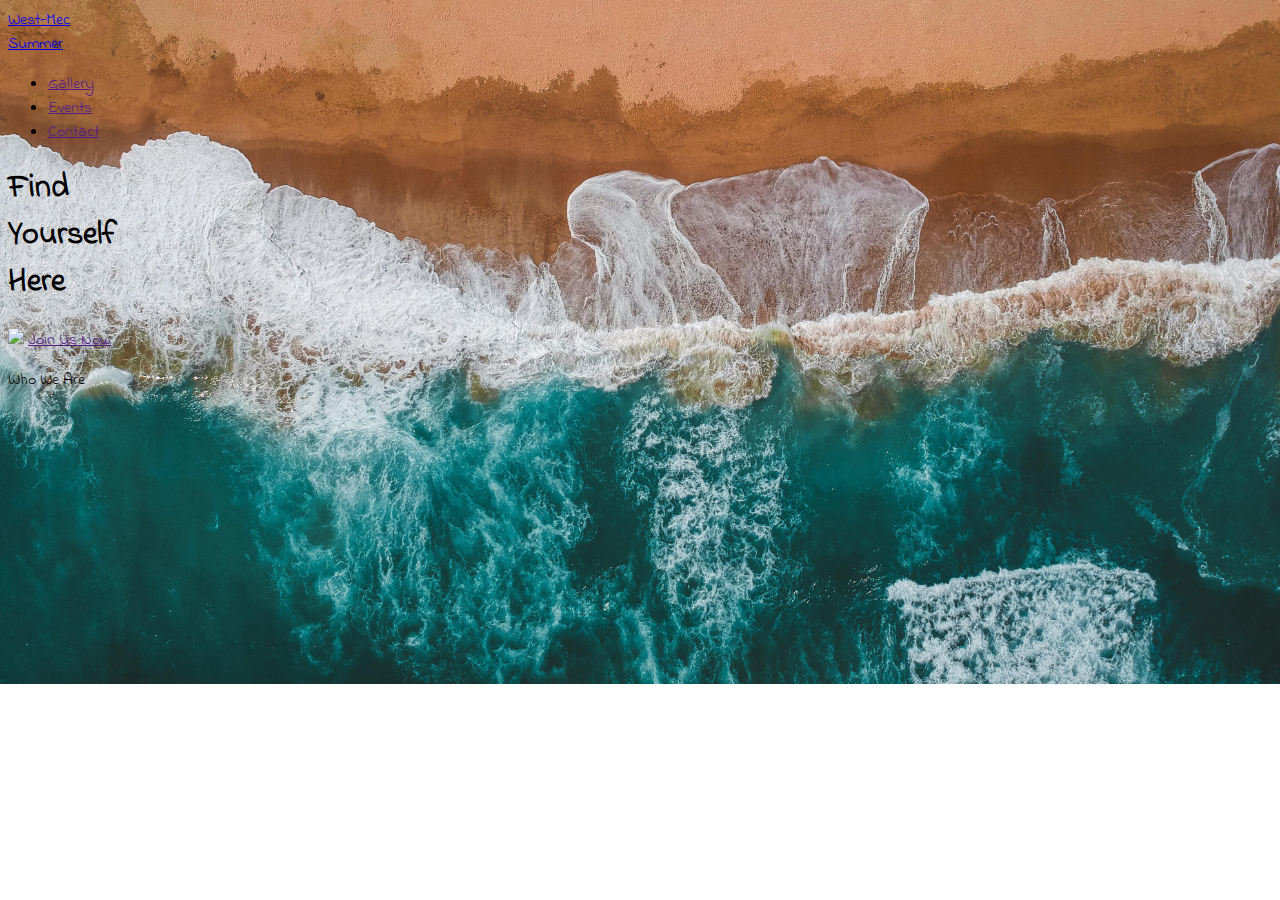
==== index.html @ 636fd688 "hey" ====
<!DOCTYPE html>
<html lang="en">
    <head>
        <meta charset="UTF-8">
        <meta name="viewport" content="width=device-width, initial-scale=1.0"><style>
          @import url('https://fonts.googleapis.com/css2?family=Indie+Flower&display=swap');
          </style>
        <link rel="stylesheet" href="/CSS/index.css">
        <script src="https://cdn.tailwindcss.com"></script>
      </head>
<body>
    <header class=" flex items-center px-4 justify-between w-full Indie">
        <a href="index.html" class="text-[1.5vw] text-white pl-[2vw] leading-[1.2] mt-2">
            West-Mec<br>
            <span class="pl-[2.5vw]">Summer</span>
        </a>
        
        <ul class="flex items-center justify-between text-[2.5vw] text-white">
            <li class="px-[2vw]"><a href="">Gallery</a></li>
            <li class="px-[2vw]"><a href="">Events</a></li>
            <li class="px-[1vw]"><a href="">Contact</a></li>
        </ul>
    </header>

    <article class="w-full h-screen Indie relative">
        <h1 class="text-white text-[5vw] font-thin leading-[1] py-[10vh] px-[11vw] z-[2] relative">Find<br>Yourself<br>Here</h1>
        <img src="/photos/20240701_112946.jpg" class="max-w-[60vw] w-[67vw] h-[70vh] absolute top-[10vh] left-1/2 transform -translate-x-1/2">
        <a href="" class="bg-[#E8C872] font-semibold text-[2vw] rounded-3xl px-[2vw] py-[2vh] left-[12vw] z-[2] relative">Join Us Now</a>
    </article>

    <div class="h-[15vh] bg-[#164b48] flex justify-center align-middle" >
        <p class="Indie text-[4vw] text-white justify-center mt-[2vh]">Who We Are</p>

    </div>
</body>
</html>
---- CSS/index.css ----
body {
  background-image: url("/photos/beach-5531919.jpg");
  background-size: cover;
  background-repeat: no-repeat;
  background-position: center;
}

.Indie {
  font-family: "Indie Flower", cursive;
  font-weight: 400;
  font-style: normal;
}/*# sourceMappingURL=index.css.map */
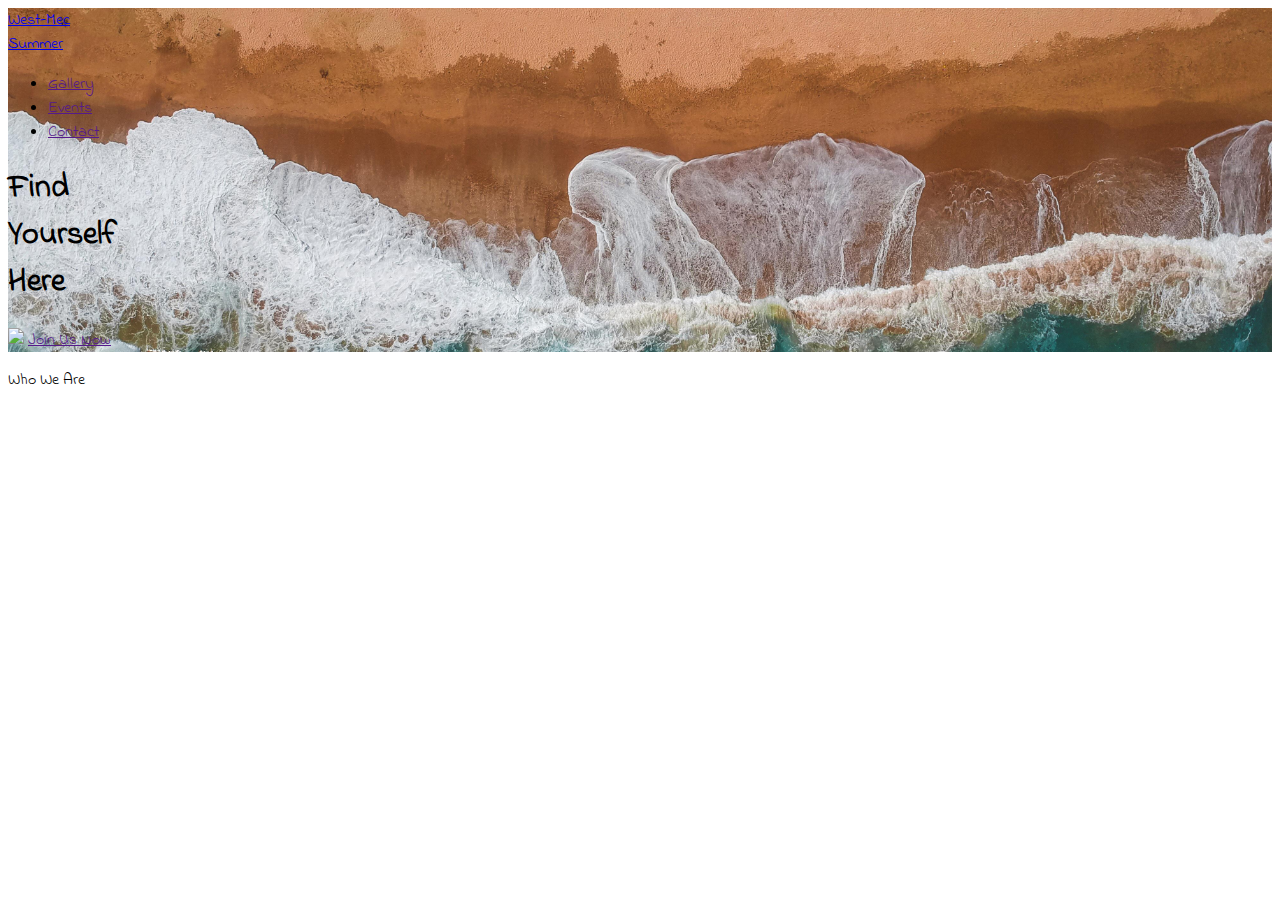
==== commit eafb76ac: "h" ====
--- a/index.html
+++ b/index.html
@@ -9,6 +9,7 @@
         <script src="https://cdn.tailwindcss.com"></script>
       </head>
 <body>
+    <div class="Background h-[100vh]">
     <header class=" flex items-center px-4 justify-between w-full Indie">
         <a href="index.html" class="text-[1.5vw] text-white pl-[2vw] leading-[1.2] mt-2">
             West-Mec<br>
@@ -27,10 +28,14 @@
         <img src="/photos/20240701_112946.jpg" class="max-w-[60vw] w-[67vw] h-[70vh] absolute top-[10vh] left-1/2 transform -translate-x-1/2">
         <a href="" class="bg-[#E8C872] font-semibold text-[2vw] rounded-3xl px-[2vw] py-[2vh] left-[12vw] z-[2] relative">Join Us Now</a>
     </article>
+    </div>
 
     <div class="h-[15vh] bg-[#164b48] flex justify-center align-middle" >
         <p class="Indie text-[4vw] text-white justify-center mt-[2vh]">Who We Are</p>
+    </div>
 
+    <div class="h-[85vh] w-full" style="background-image: url(/photos/sea-3939219.jpg); background-repeat: no-repeat; background-size: cover;">
     </div>
+    
 </body>
 </html>--- a/CSS/index.css
+++ b/CSS/index.css
@@ -1,12 +1,12 @@
-body {
+.Indie {
+  font-family: "Indie Flower", cursive;
+  font-weight: 400;
+  font-style: normal;
+}
+
+.Background {
   background-image: url("/photos/beach-5531919.jpg");
   background-size: cover;
   background-repeat: no-repeat;
   background-position: center;
-}
-
-.Indie {
-  font-family: "Indie Flower", cursive;
-  font-weight: 400;
-  font-style: normal;
 }/*# sourceMappingURL=index.css.map */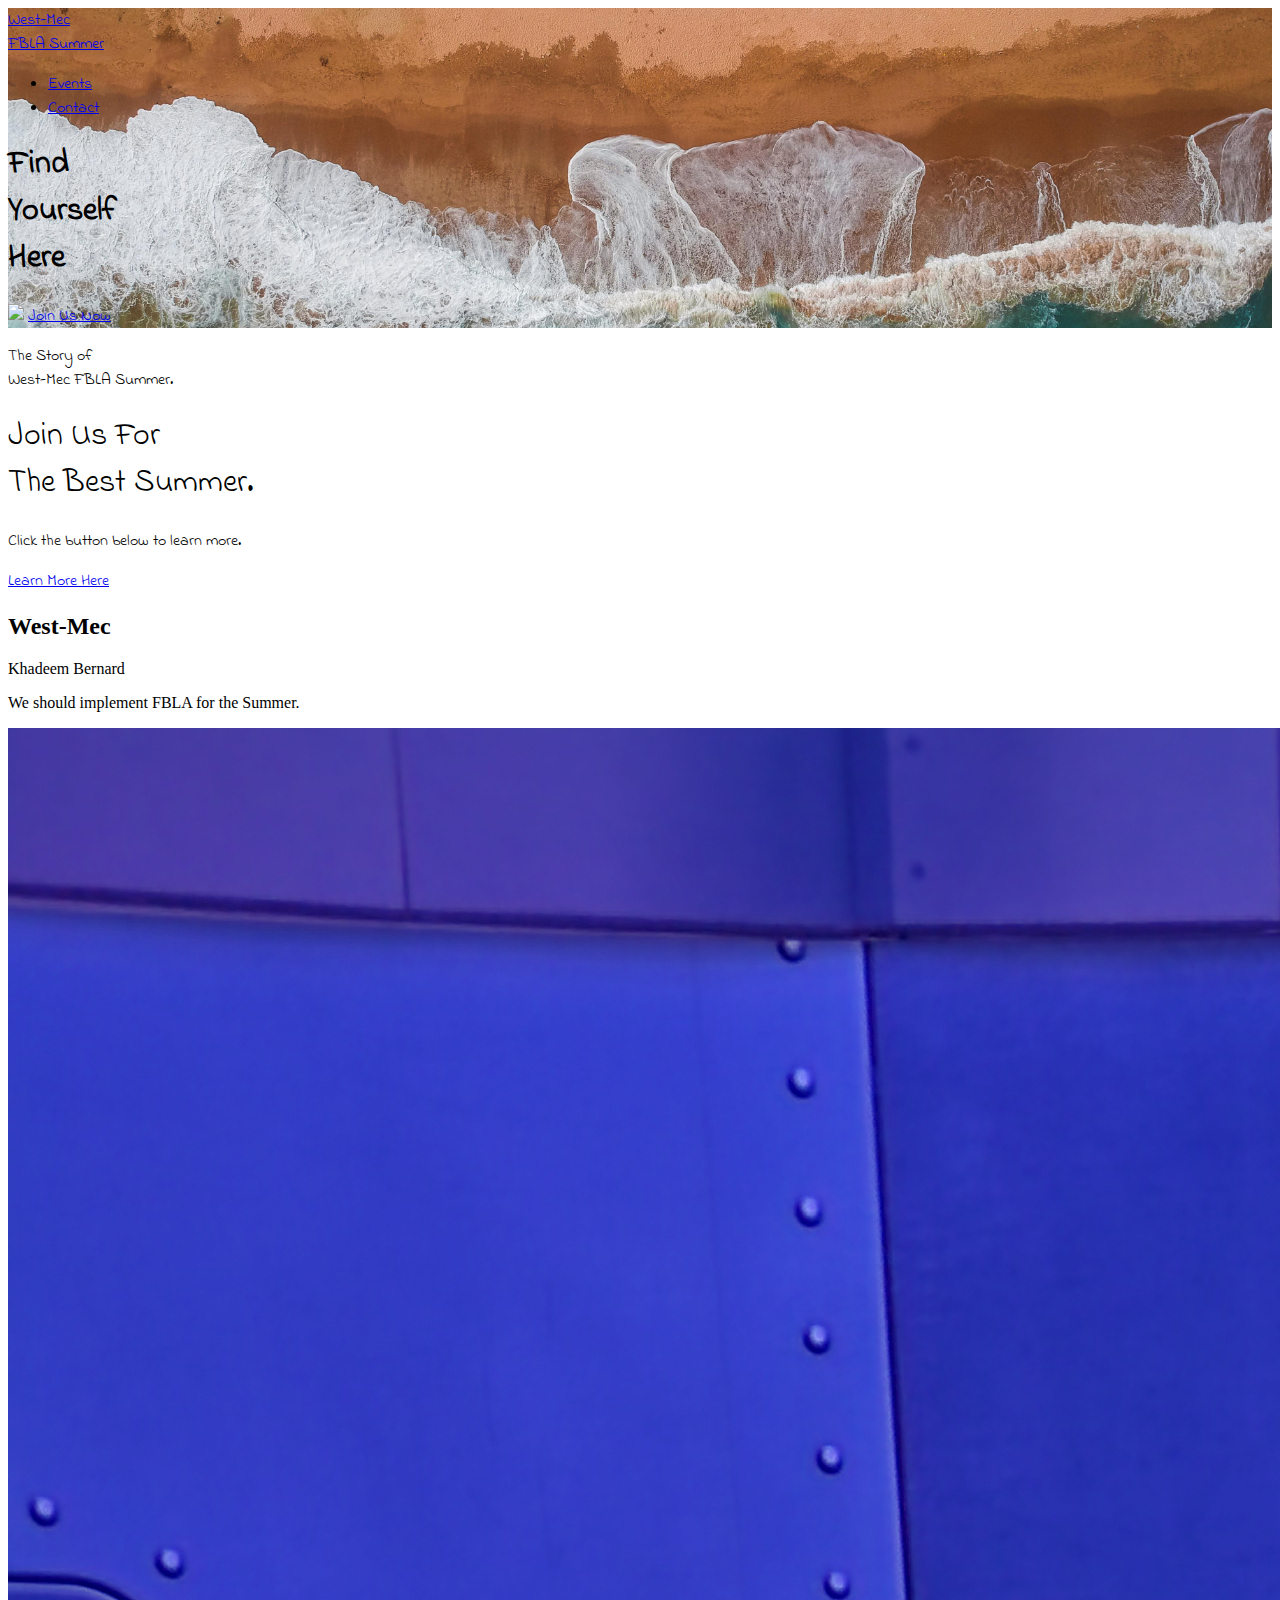
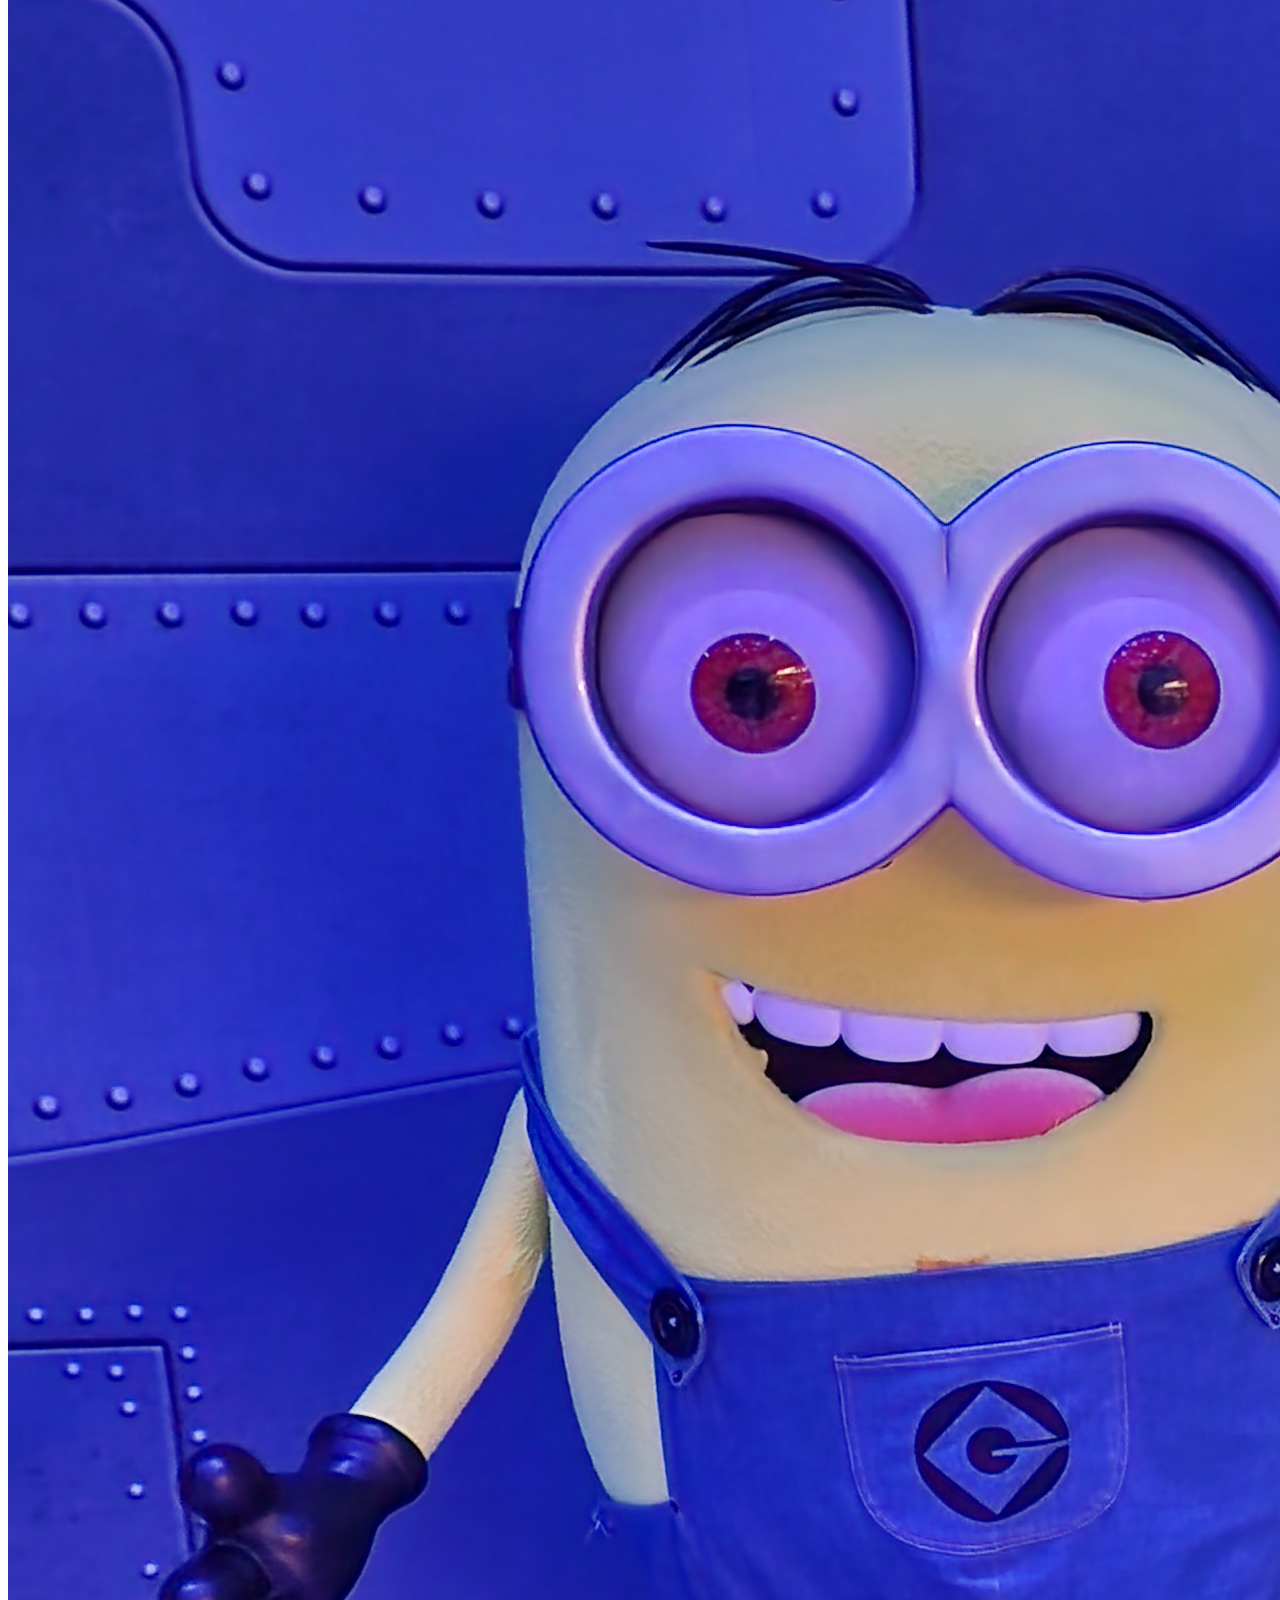
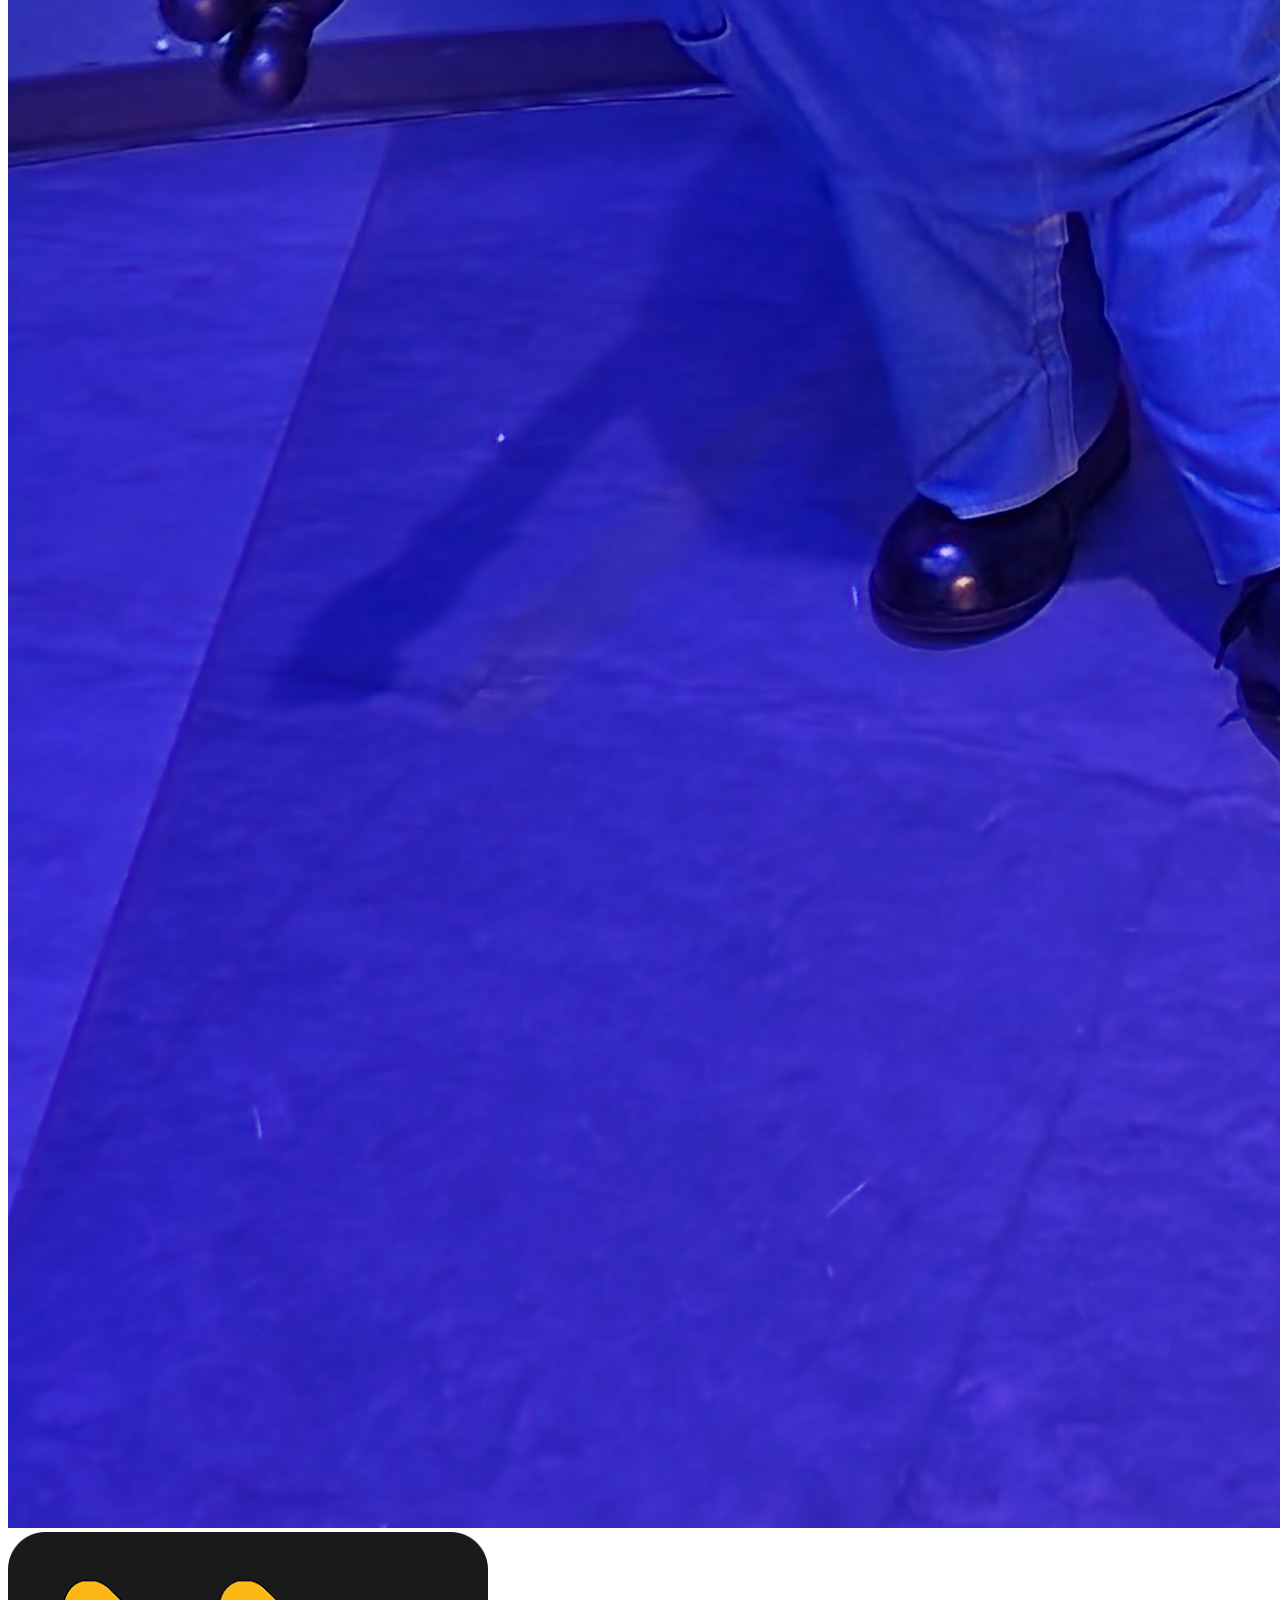
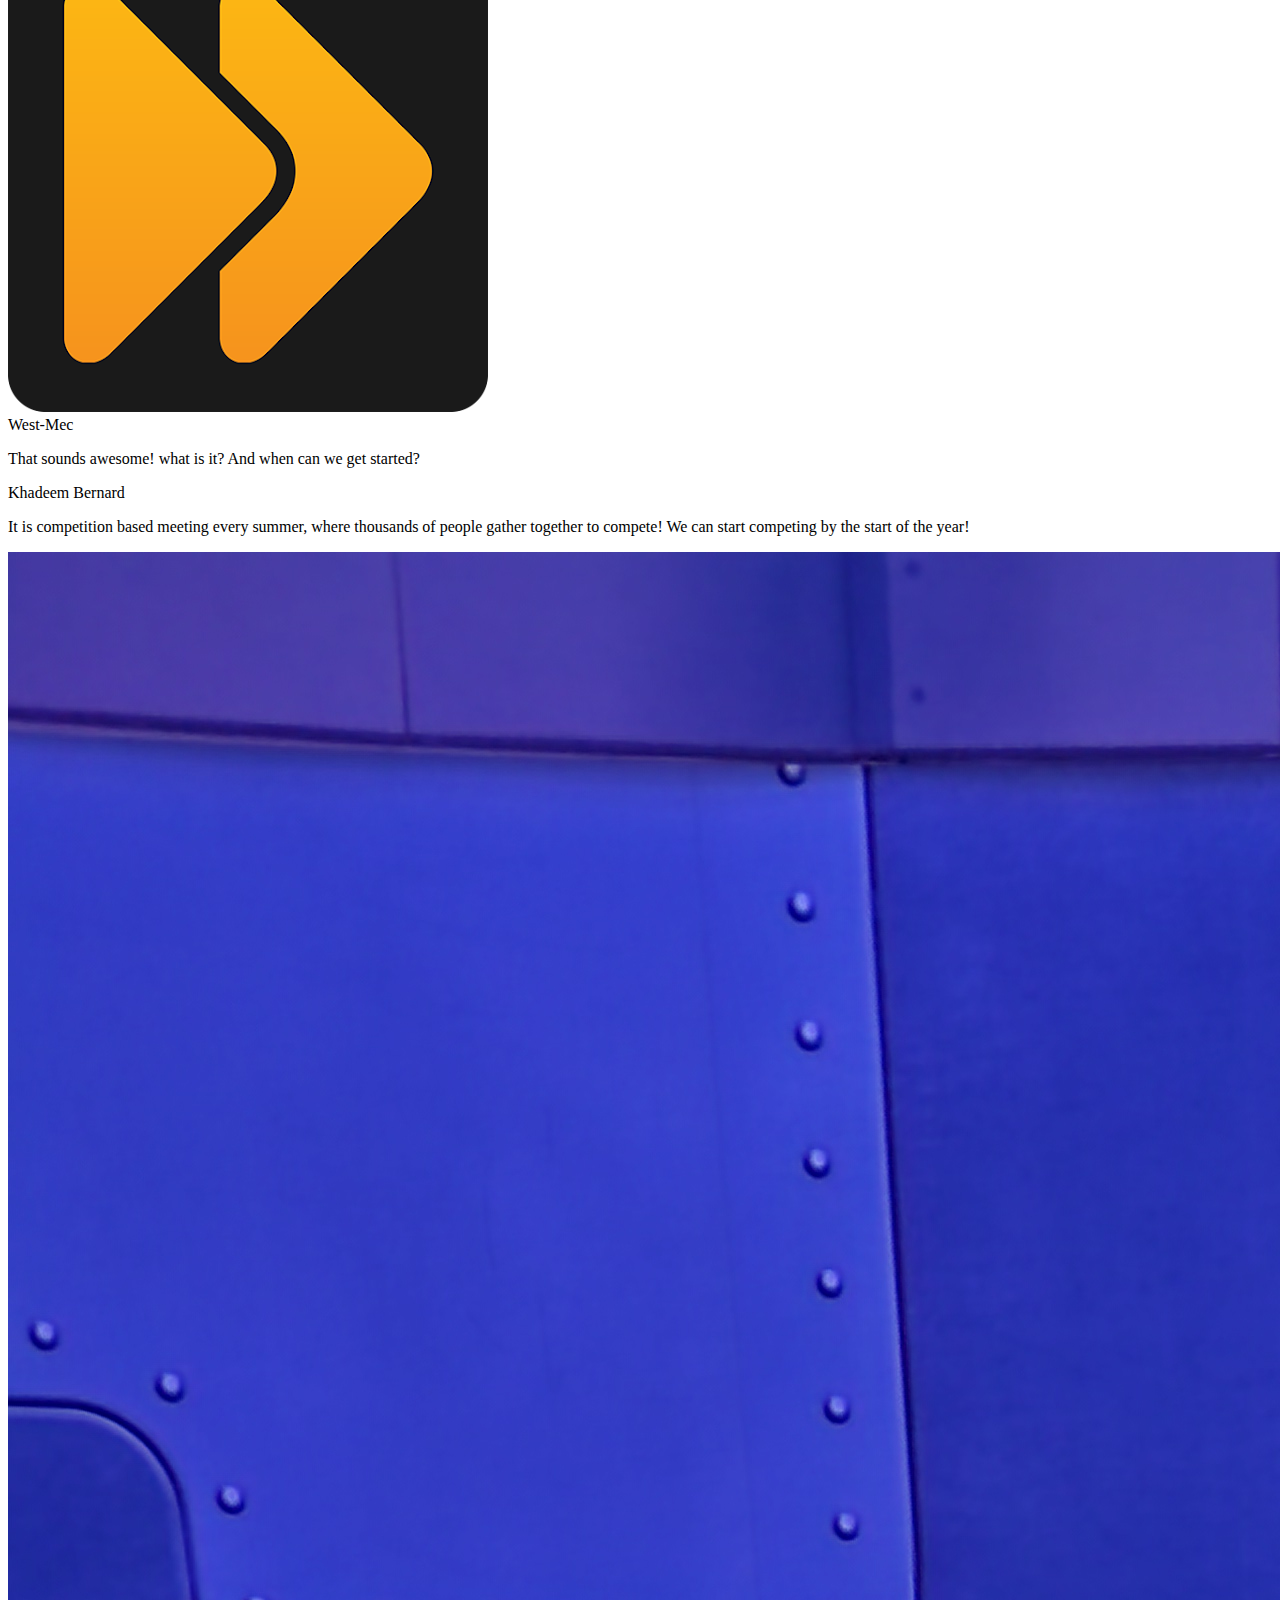
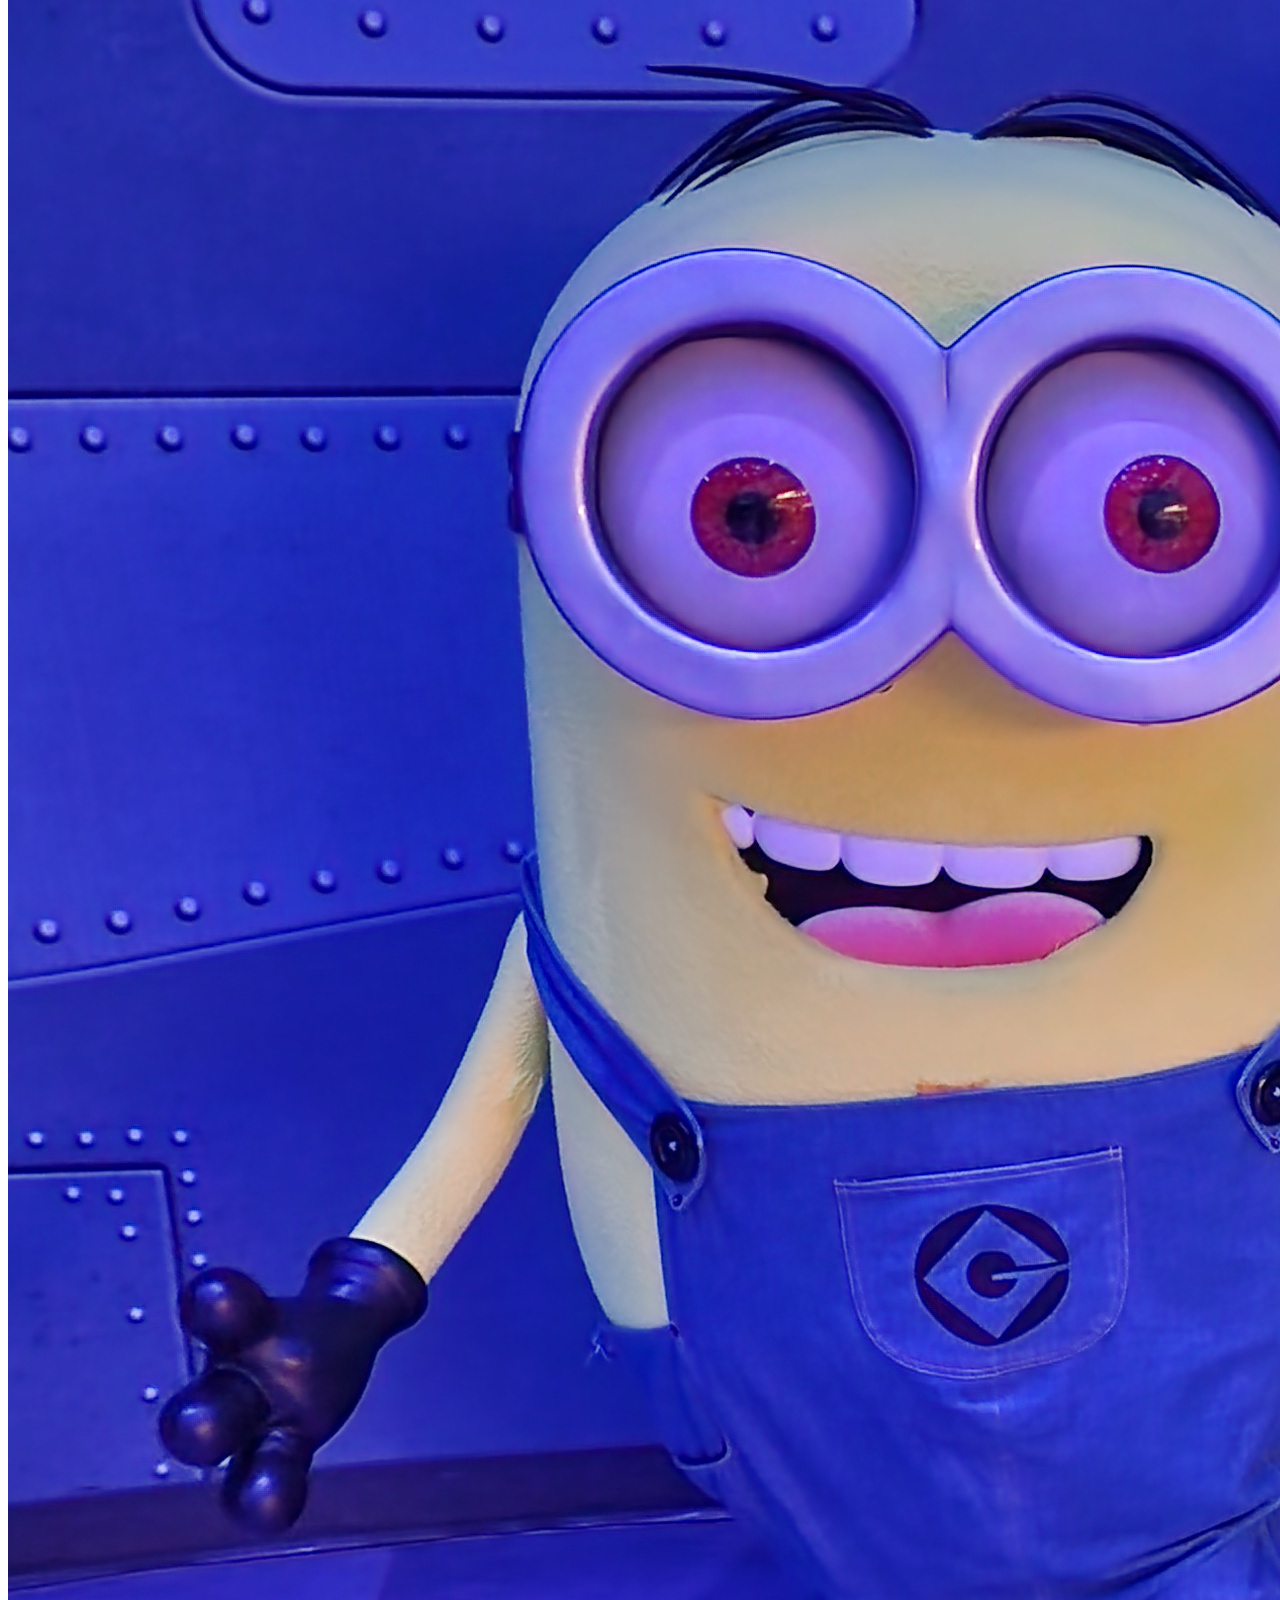
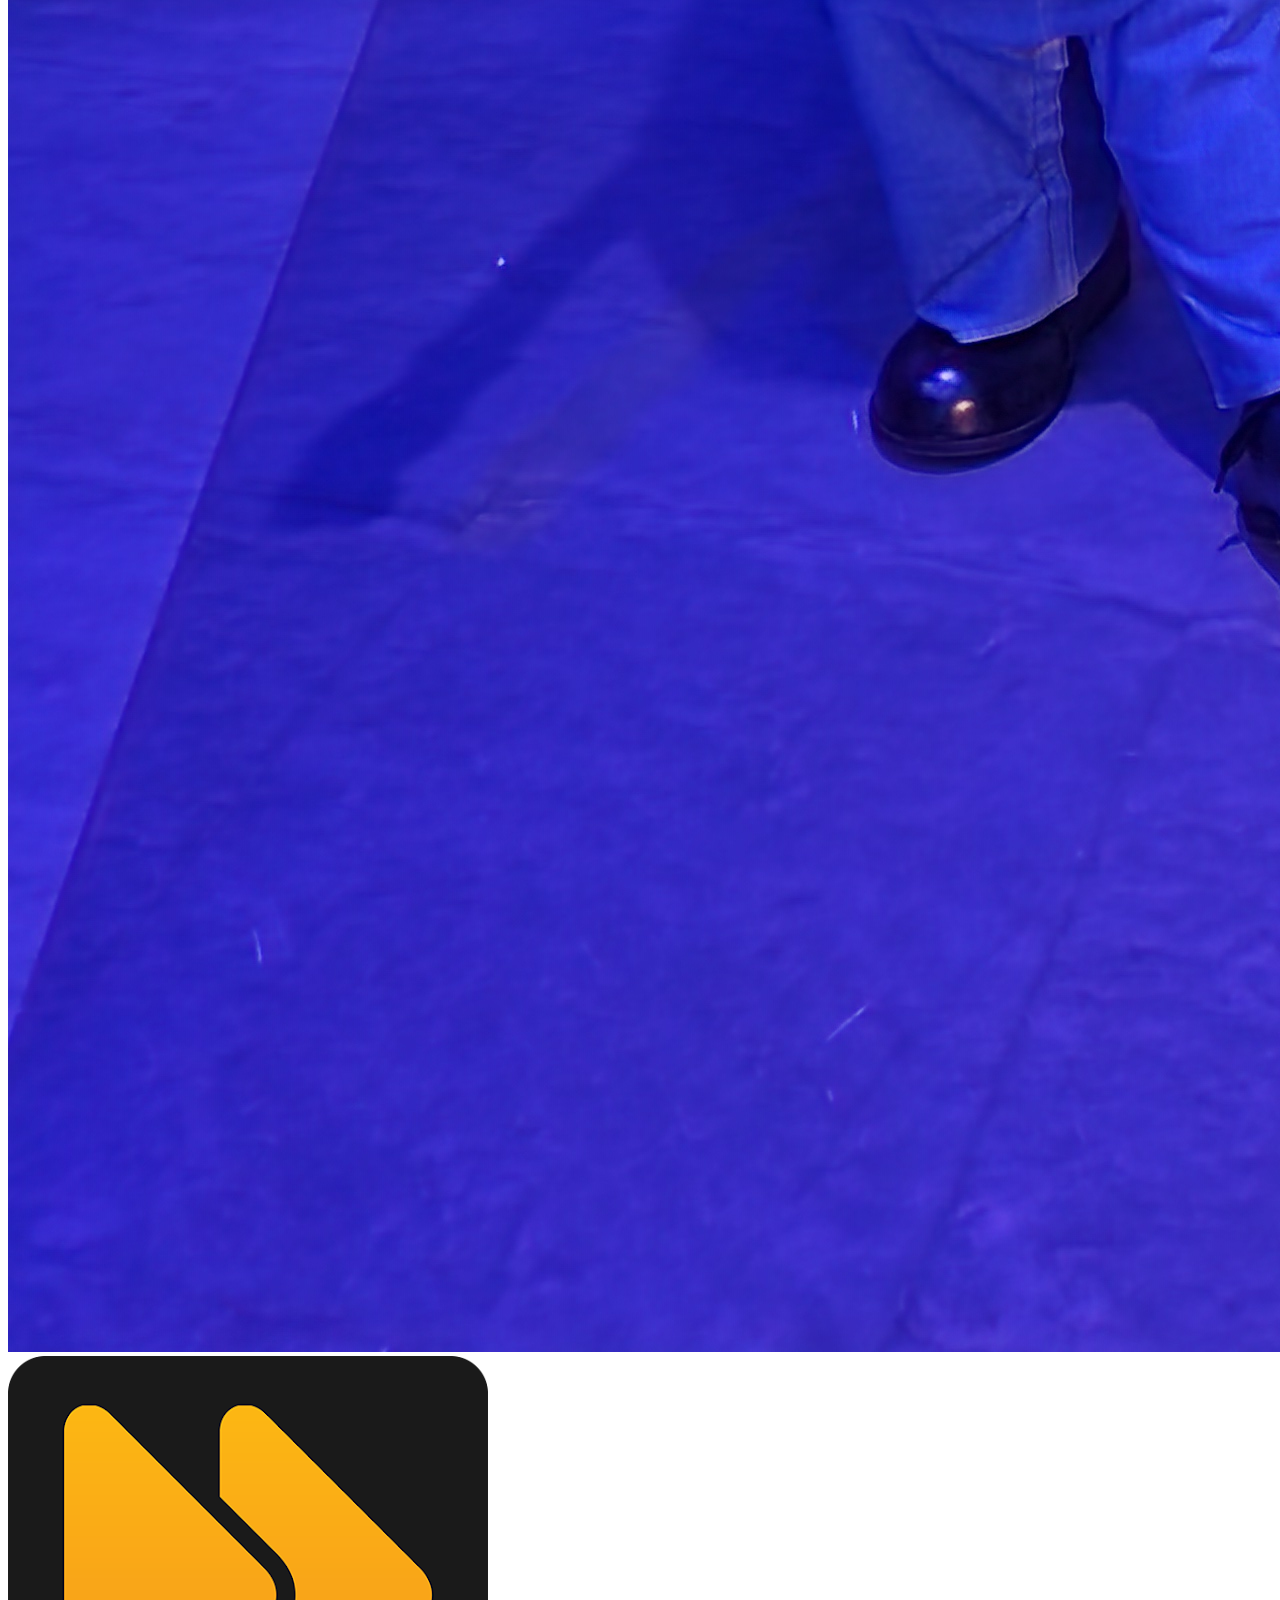
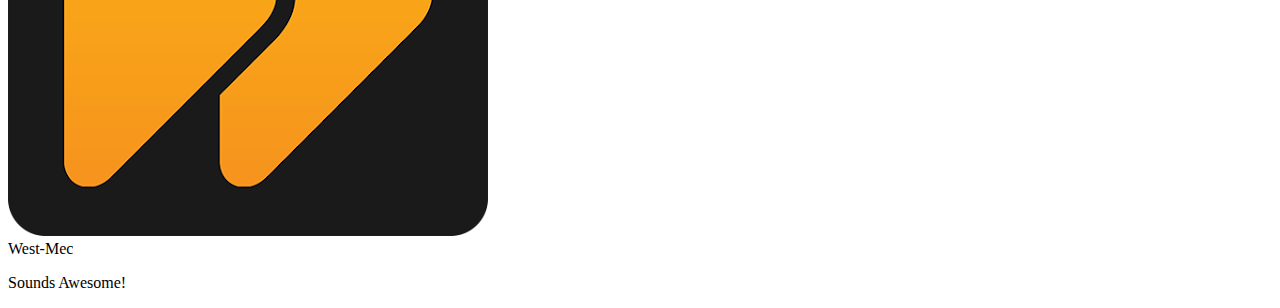
==== commit b9332653: "g" ====
--- a/index.html
+++ b/index.html
@@ -2,7 +2,8 @@
 <html lang="en">
     <head>
         <meta charset="UTF-8">
-        <meta name="viewport" content="width=device-width, initial-scale=1.0"><style>
+        <meta name="viewport" content="width=device-width, initial-scale=1.0">
+        <style>
           @import url('https://fonts.googleapis.com/css2?family=Indie+Flower&display=swap');
           </style>
         <link rel="stylesheet" href="/CSS/index.css">
@@ -13,29 +14,119 @@
     <header class=" flex items-center px-4 justify-between w-full Indie">
         <a href="index.html" class="text-[1.5vw] text-white pl-[2vw] leading-[1.2] mt-2">
             West-Mec<br>
-            <span class="pl-[2.5vw]">Summer</span>
+            <span class="pl-[2.5vw]">FBLA Summer</span>
         </a>
         
         <ul class="flex items-center justify-between text-[2.5vw] text-white">
-            <li class="px-[2vw]"><a href="">Gallery</a></li>
-            <li class="px-[2vw]"><a href="">Events</a></li>
-            <li class="px-[1vw]"><a href="">Contact</a></li>
+            <li class="px-[2vw]"><a href="Events.html">Events</a></li>
+            <li class="px-[1vw]"><a href="Contact.html">Contact</a></li>
         </ul>
     </header>
 
     <article class="w-full h-screen Indie relative">
-        <h1 class="text-white text-[5vw] font-thin leading-[1] py-[10vh] px-[11vw] z-[2] relative">Find<br>Yourself<br>Here</h1>
+        <h1 class="text-white text-[5vw] font-thin leading-[1] py-[10vh] px-[11vw] z-[2] relative">Find<br>Yourself<br><span class="text-[black]">Here</span></h1>
         <img src="/photos/20240701_112946.jpg" class="max-w-[60vw] w-[67vw] h-[70vh] absolute top-[10vh] left-1/2 transform -translate-x-1/2">
-        <a href="" class="bg-[#E8C872] font-semibold text-[2vw] rounded-3xl px-[2vw] py-[2vh] left-[12vw] z-[2] relative">Join Us Now</a>
+        <a href="Contact.html" class="bg-[#E8C872] font-semibold text-[2vw] rounded-3xl px-[2vw] py-[2vh] left-[12vw] z-[2] relative">Join Us Now</a>
     </article>
     </div>
 
-    <div class="h-[15vh] bg-[#164b48] flex justify-center align-middle" >
-        <p class="Indie text-[4vw] text-white justify-center mt-[2vh]">Who We Are</p>
+    <div class="h-[25vh] bg-[#164b48] flex justify-center align-middle" >
+        <p class="Indie text-[4vw] text-white justify-center mt-[2vh]"><span class="mx-[3vw]">The Story of</span><br><span class="text-[#E8C872]">West-Mec</span> FBLA Summer.</p>
     </div>
 
-    <div class="h-[85vh] w-full" style="background-image: url(/photos/sea-3939219.jpg); background-repeat: no-repeat; background-size: cover;">
+
+    <div class="h-[75vh] bg-[#164b48] flex justify-center items-center">
+        <div class="flex w-full max-w-full px-4 justify-center">
+            <div class="h-[65vh] w-[40vw] m-2 rounded-lg text-center flex flex-col justify-center items-center">
+                <h1 class="text-black text-[8vh] font-thin leading-[1] z-[2] relative text-white Indie">Join Us For <br> The <span class="text-[#E8C872]">Best</span> Summer.</h1>
+                <p class="mt-4 mb-auto text-[4vh] Indie text-white">Click the button below to learn more.</p>
+                <a href="Events.html" class="Indie bg-[#E8C872] font-semibold text-[2vw] rounded-3xl px-[2vw] py-[2vh] z-[2] mb-[28vh]">Learn More Here</a>
+            </div>
+            
+
+
+
+
+
+
+
+
+
+
+
+
+
+
+
+
+
+
+
+<!-- Right Side -->
+            <div class="bg-white h-[65vh] w-[40vw] m-2 shadow-lg rounded-lg text-center">
+                <h2 class="text-[3vh] font-semibold mt-[2vh]">West-Mec</h2>
+                
+
+
+
+
+                <div class="flex items-start justify-end mx-[2vw]">
+                    <div class="flex flex-col h-[10vh] w-[25vw] leading-1.5 p-2 bg-blue-500 text-white rounded rounded-tr-lg rounded-bl-lg dark:bg-blue-600 dark:text-gray-200 mt-[2vh]">
+                       <div class="flex items-center">
+                          <span class="text-[2vh] font-semibold mx-[.5vw]">Khadeem Bernard</span>
+                       </div>
+                       <p class="text-[2vh] font-normal py-1">We should implement FBLA for the Summer.</p>
+                    </div>
+                    <div>
+                        <img class="w-[7vh] h-[7vh] rounded-full mx-[1vw]" src="/photos/20240701_213203.jpg">
+                    </div>
+                </div>
+                 
+
+
+                <div class="flex items-start gap-2.5">
+                    <img class="w-[7vh] h-[7vh] rounded-full mx-[1vw]" src="/photos/unnamed.webp">
+                    <div class="flex flex-col h-[13vh] w-[25vw] leading-1.5 p-2 text-white rounded rounded-tl-lg rounded-br-lg bg-gray-700 dark:text-gray-200 mt-[2vh]">
+                        <div class="flex items-center space-x-2 rtl:space-x-reverse">
+                          <span class="text-[2vh] font-semibold text-white dark:text-white">West-Mec</span>
+                       </div>
+                       <p class="text-[2vh] font-normal py-2.5 text-white dark:text-white">That sounds awesome! what is it? And when can we get started?</p>
+                    </div>
+
+
+                 </div>
+                 
+
+                <div class="flex items-start justify-end mx-2">
+                    <!-- Message Container -->
+                    <div class="flex flex-col h-[15vh] w-[25vw] leading-1.5 p-2 bg-blue-500 text-white rounded rounded-tr-lg rounded-bl-lg dark:bg-blue-600 dark:text-gray-200 mt-[2vh]">
+                       <div class="flex items-center">
+                          <span class="text-[2vh] font-semibold mx-1">Khadeem Bernard</span>
+                       </div>
+                       <p class="text-[2vh] font-normal py-1">It is competition based meeting every summer, where thousands of people gather together to compete! We can start competing by the start of the year! </p>
+                    </div>
+                    <div>
+                        <img class="w-[7vh] h-[7vh] rounded-full mx-[1vw]" src="/photos/20240701_213203.jpg">
+                    </div>
+                </div>
+
+                
+                <div class="flex items-start gap-2.5">
+                    <img class="w-[7vh] h-[7vh] rounded-full mx-[1vw]" src="/photos/unnamed.webp">
+                    <div class="flex flex-col h-[10vh] w-[25vw] leading-1.5 p-2 text-white rounded rounded-tl-lg rounded-br-lg bg-gray-700 dark:text-gray-200 mt-[2vh]">
+                        <div class="flex items-center space-x-2 rtl:space-x-reverse">
+                          <span class="text-[2vh] font-semibold text-white dark:text-white">West-Mec</span>
+                       </div>
+                       <p class="text-[2vh] font-normal py-[1vh] text-white dark:text-white">Sounds Awesome!</p>
+                    </div>
+
+
+                </div>
+            </div>
+        </div>
     </div>
+    
+
     
 </body>
 </html>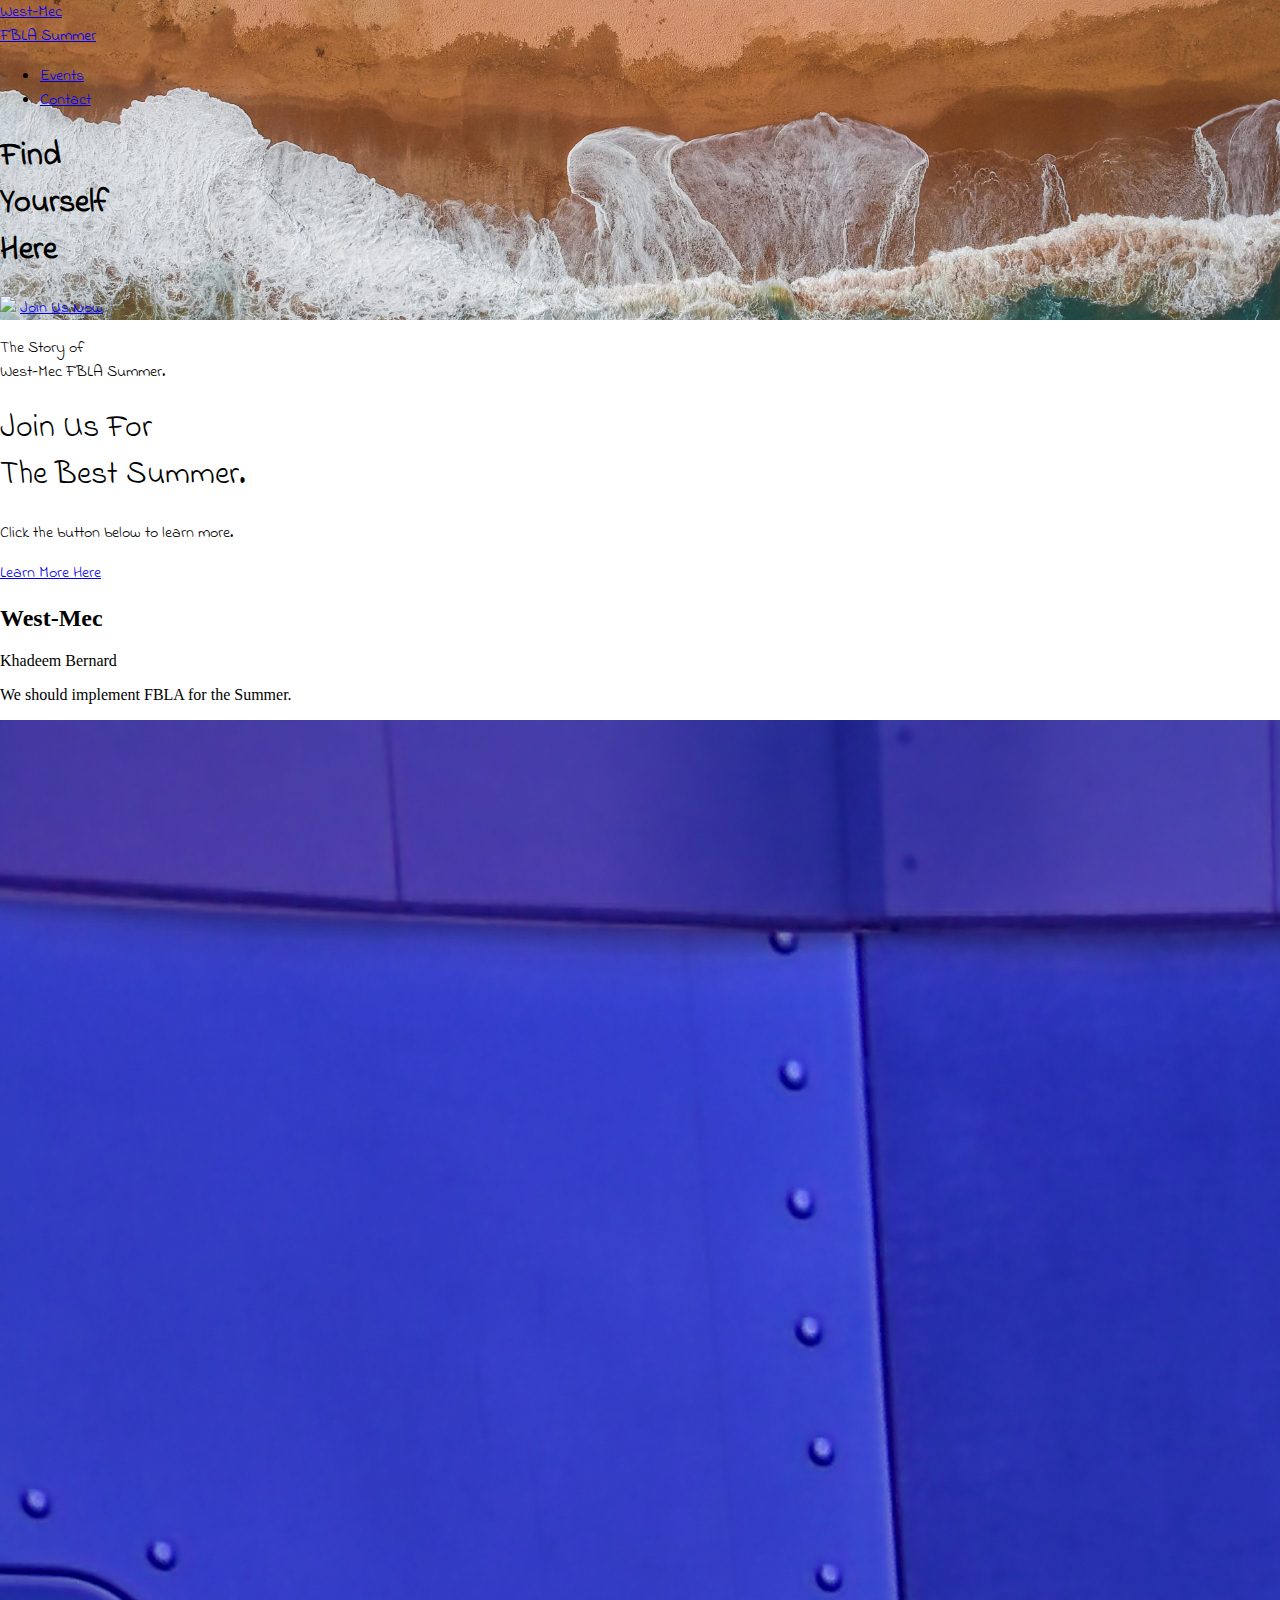
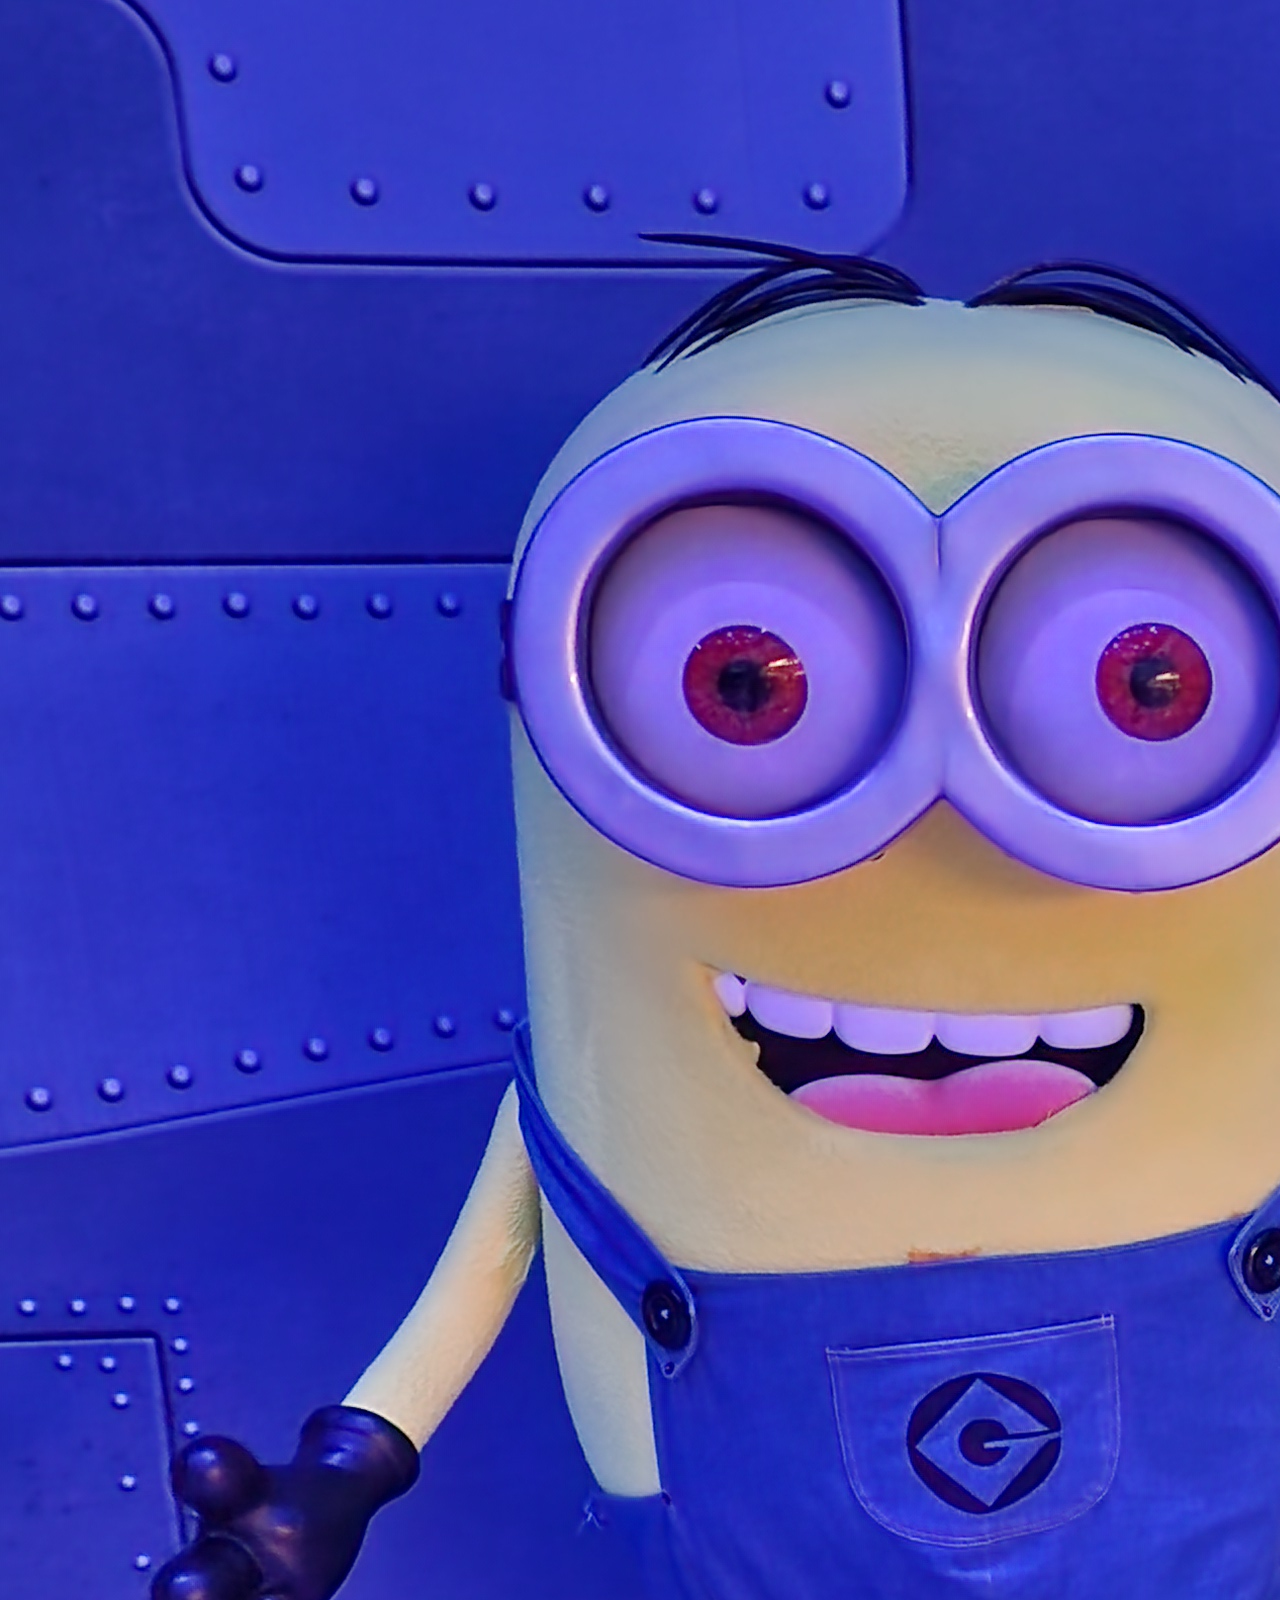
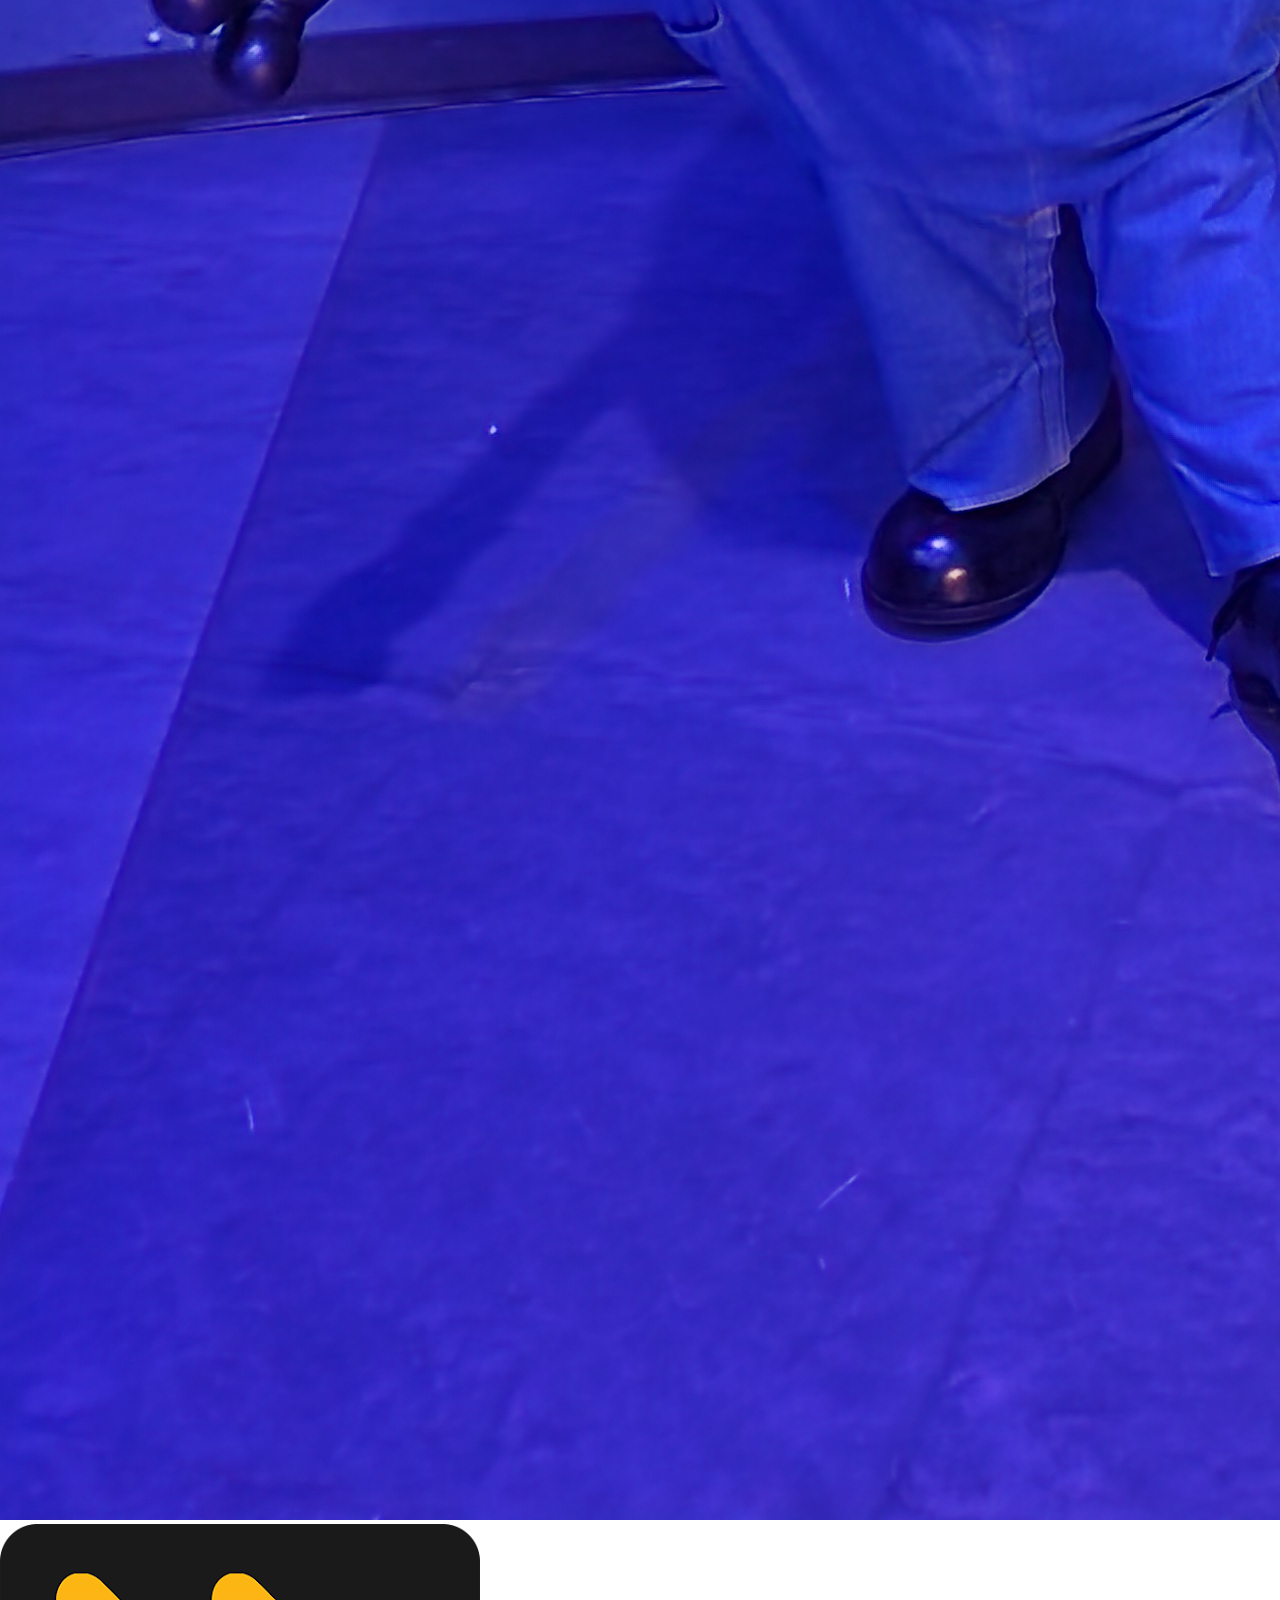
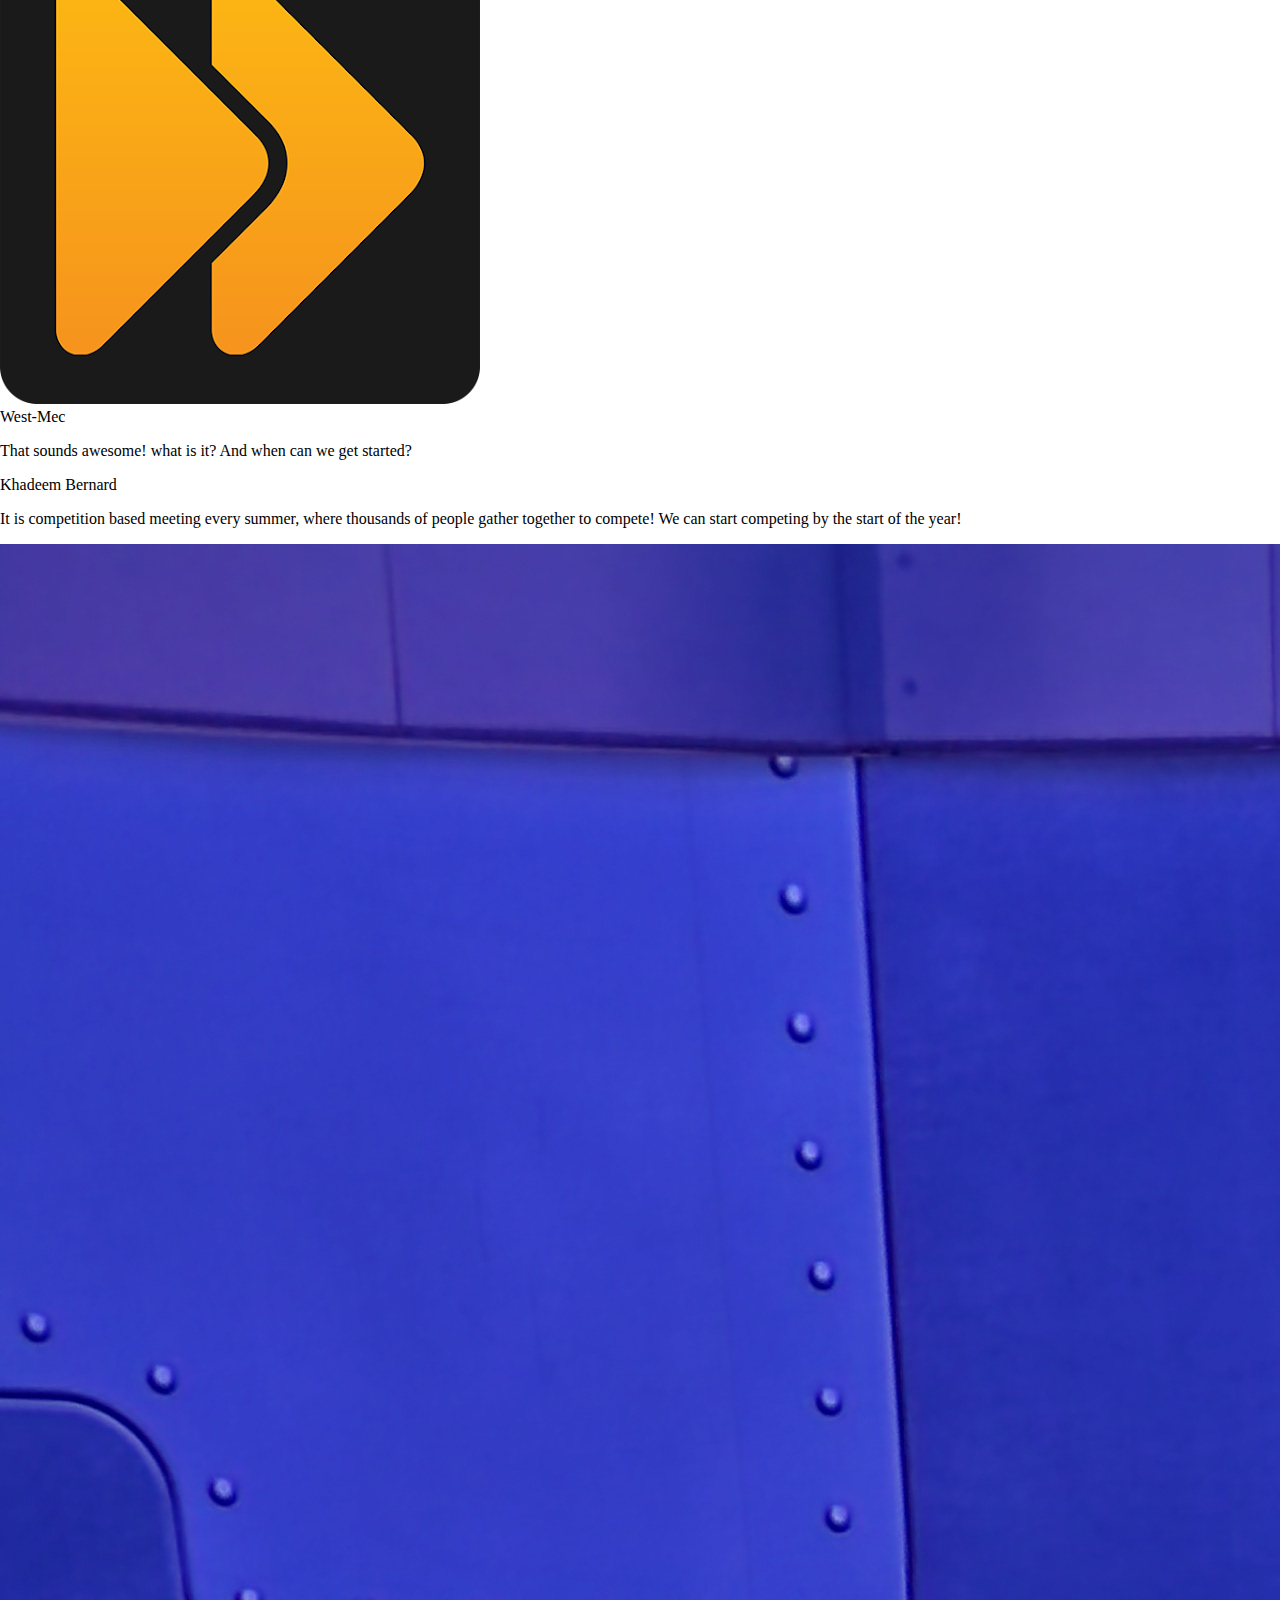
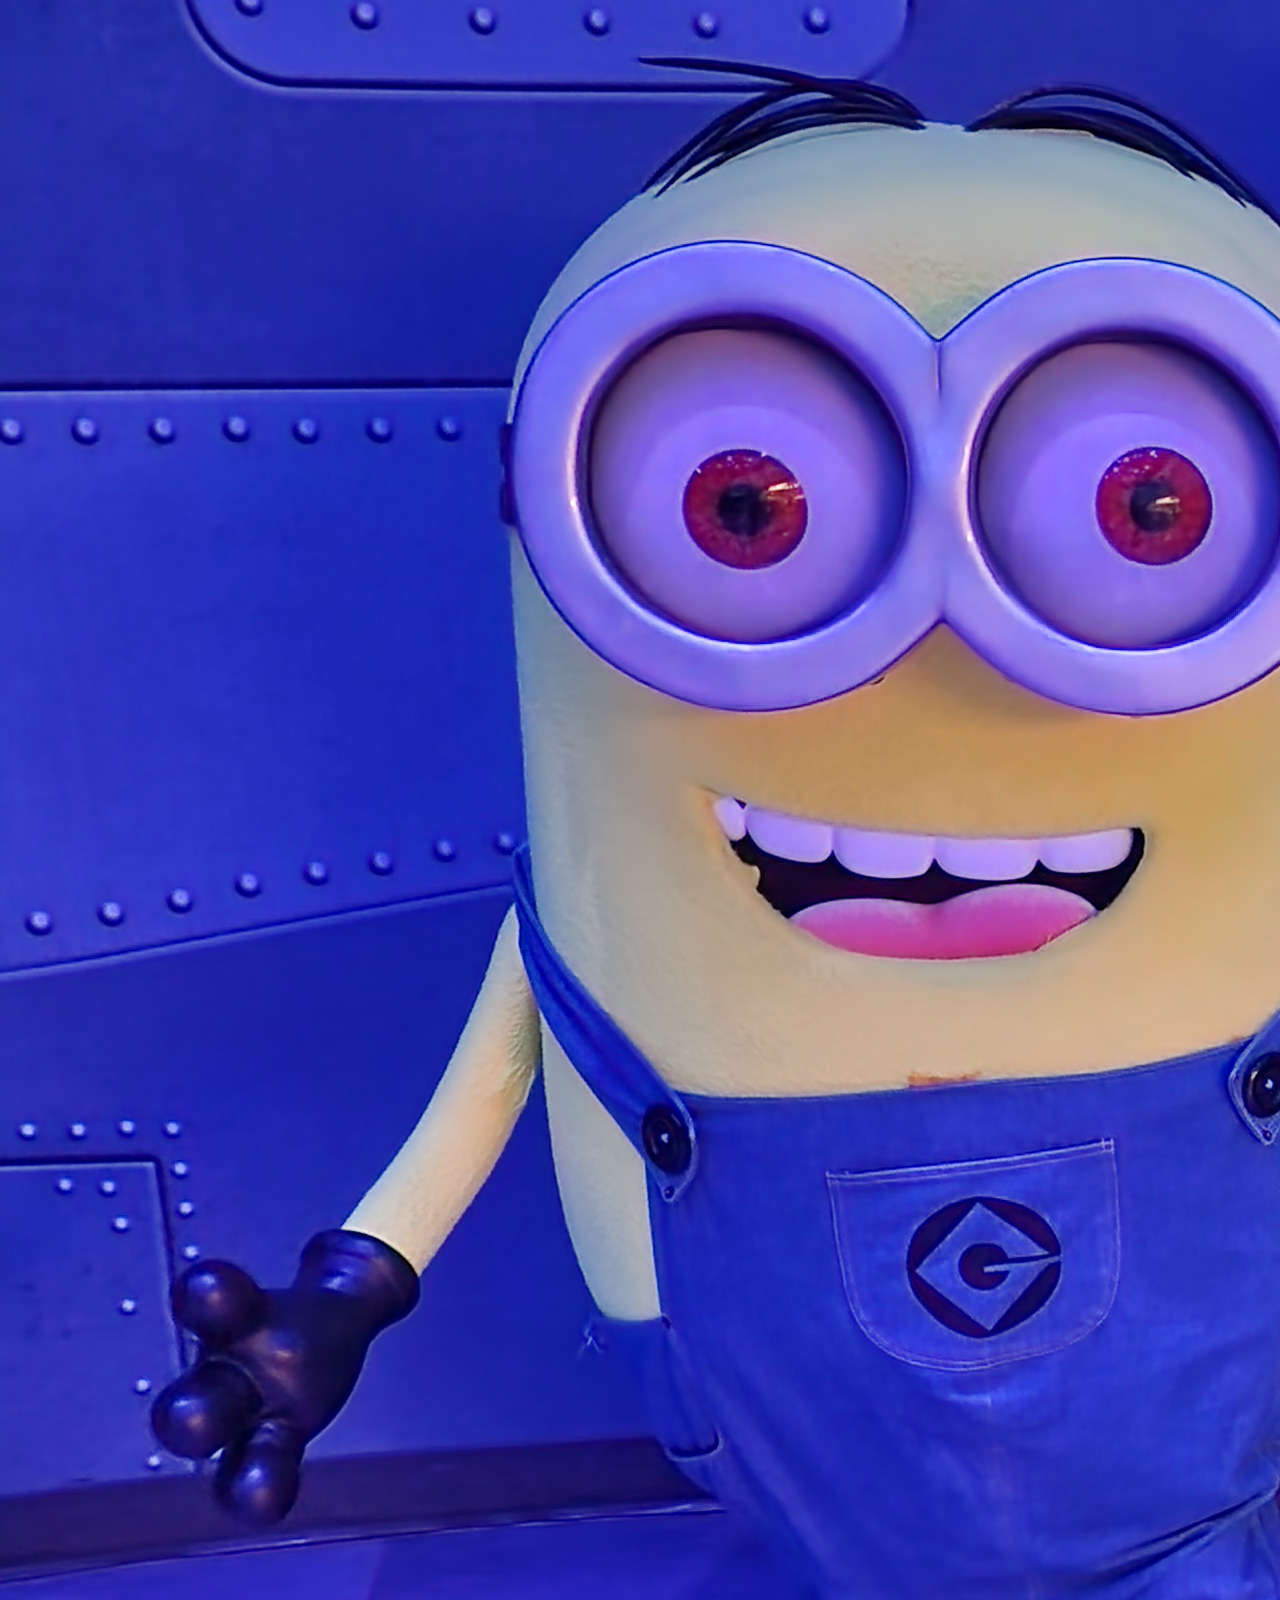
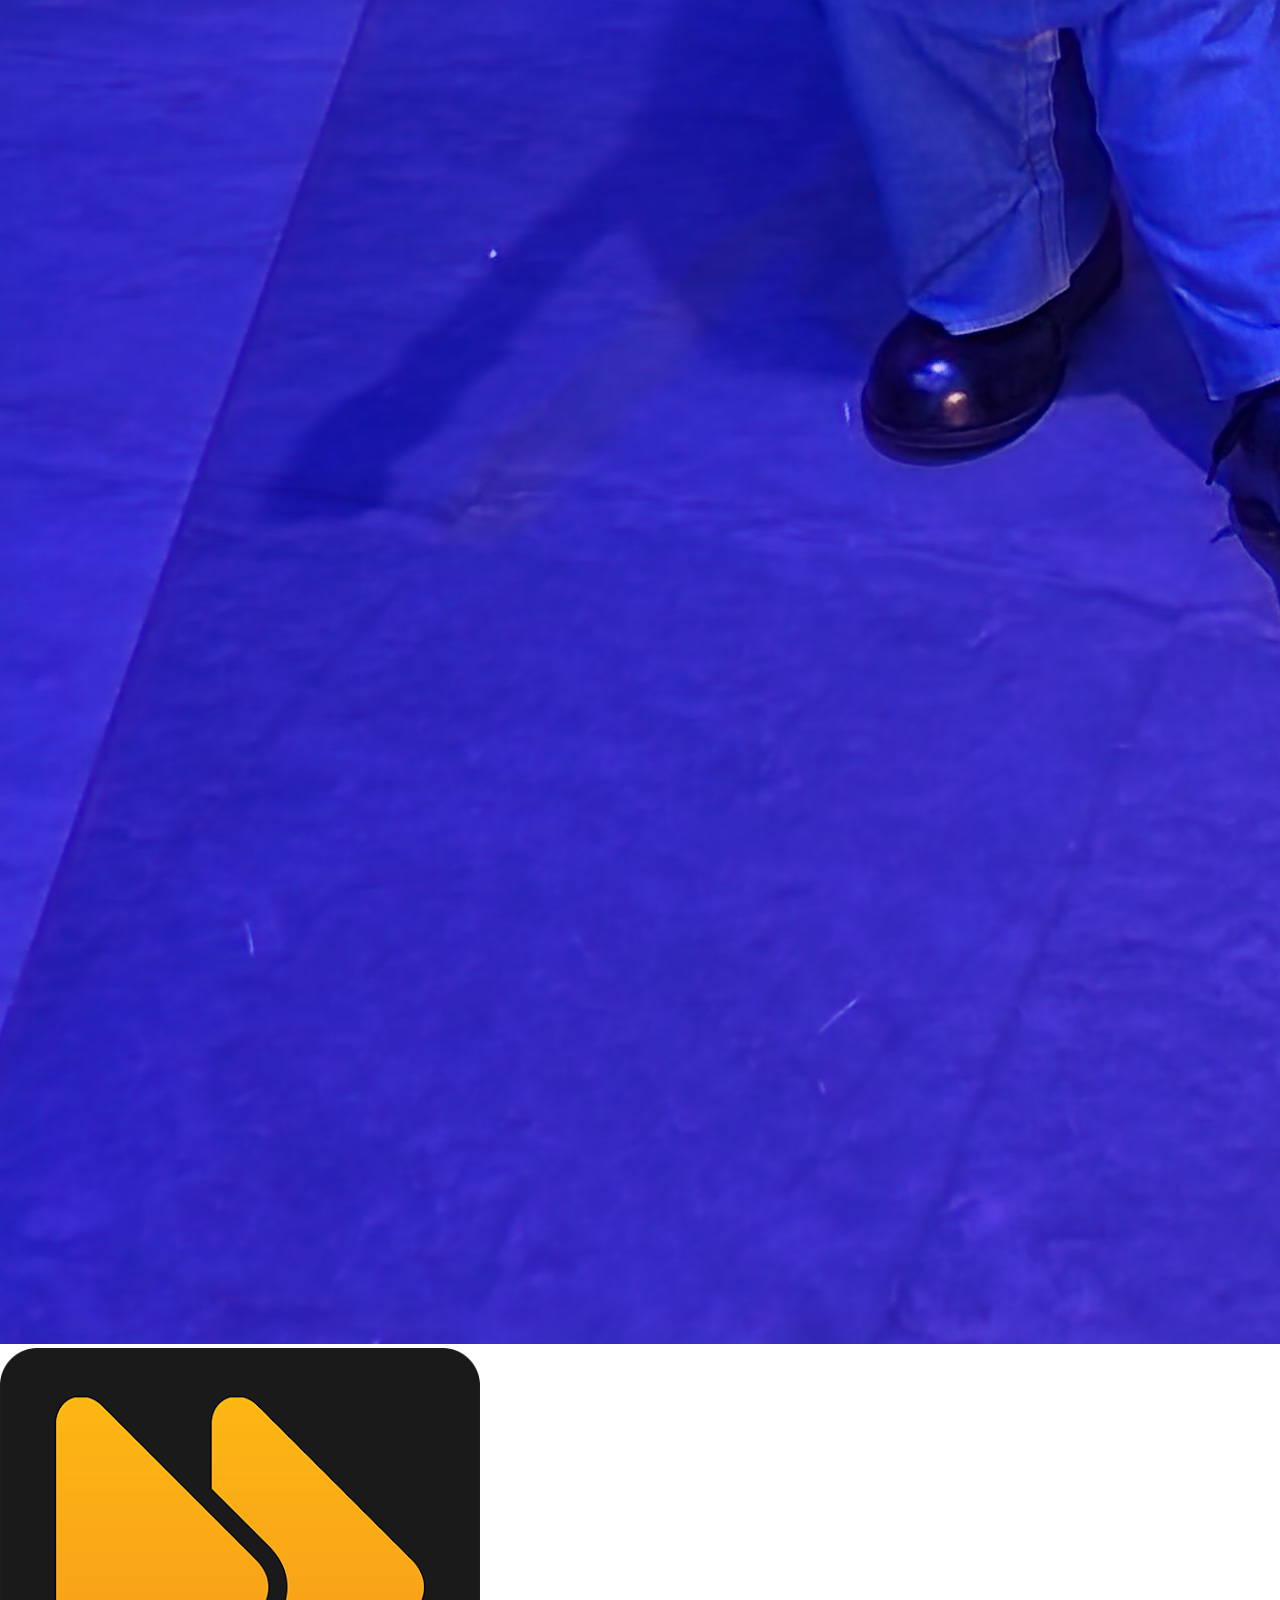
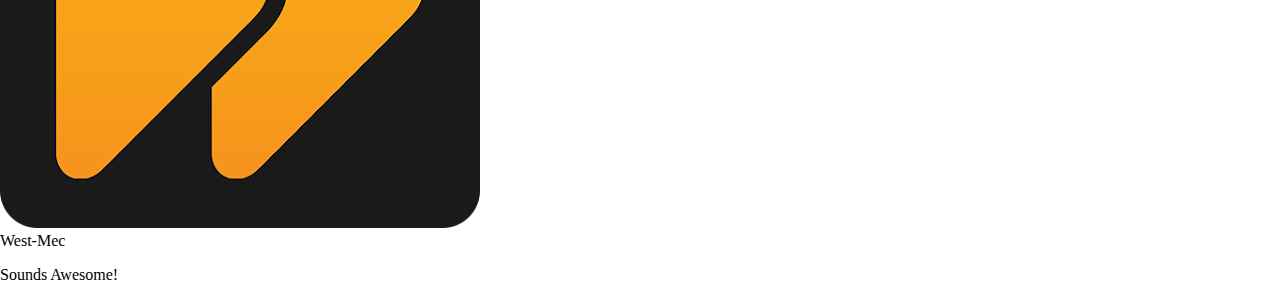
==== commit 3a87cec6: "y" ====
--- a/index.html
+++ b/index.html
@@ -8,6 +8,8 @@
           </style>
         <link rel="stylesheet" href="/CSS/index.css">
         <script src="https://cdn.tailwindcss.com"></script>
+        <title>Home</title>
+
       </head>
 <body>
     <div class="Background h-[100vh]">
@@ -25,7 +27,7 @@
 
     <article class="w-full h-screen Indie relative">
         <h1 class="text-white text-[5vw] font-thin leading-[1] py-[10vh] px-[11vw] z-[2] relative">Find<br>Yourself<br><span class="text-[black]">Here</span></h1>
-        <img src="/photos/20240701_112946.jpg" class="max-w-[60vw] w-[67vw] h-[70vh] absolute top-[10vh] left-1/2 transform -translate-x-1/2">
+        <img src="/photos/Group.jpg" class="max-w-[60vw] w-[67vw] h-[70vh] absolute top-[10vh] left-1/2 transform -translate-x-1/2">
         <a href="Contact.html" class="bg-[#E8C872] font-semibold text-[2vw] rounded-3xl px-[2vw] py-[2vh] left-[12vw] z-[2] relative">Join Us Now</a>
     </article>
     </div>
@@ -44,25 +46,6 @@
             </div>
             
 
-
-
-
-
-
-
-
-
-
-
-
-
-
-
-
-
-
-
-<!-- Right Side -->
             <div class="bg-white h-[65vh] w-[40vw] m-2 shadow-lg rounded-lg text-center">
                 <h2 class="text-[3vh] font-semibold mt-[2vh]">West-Mec</h2>
                 
@@ -78,14 +61,14 @@
                        <p class="text-[2vh] font-normal py-1">We should implement FBLA for the Summer.</p>
                     </div>
                     <div>
-                        <img class="w-[7vh] h-[7vh] rounded-full mx-[1vw]" src="/photos/20240701_213203.jpg">
+                        <img class="w-[7vh] h-[7vh] rounded-full mx-[1vw]" src="/photos/Bernard.jpg">
                     </div>
                 </div>
                  
 
 
                 <div class="flex items-start gap-2.5">
-                    <img class="w-[7vh] h-[7vh] rounded-full mx-[1vw]" src="/photos/unnamed.webp">
+                    <img class="w-[7vh] h-[7vh] rounded-full mx-[1vw]" src="/photos/WestMec.webp">
                     <div class="flex flex-col h-[13vh] w-[25vw] leading-1.5 p-2 text-white rounded rounded-tl-lg rounded-br-lg bg-gray-700 dark:text-gray-200 mt-[2vh]">
                         <div class="flex items-center space-x-2 rtl:space-x-reverse">
                           <span class="text-[2vh] font-semibold text-white dark:text-white">West-Mec</span>
@@ -98,7 +81,6 @@
                  
 
                 <div class="flex items-start justify-end mx-2">
-                    <!-- Message Container -->
                     <div class="flex flex-col h-[15vh] w-[25vw] leading-1.5 p-2 bg-blue-500 text-white rounded rounded-tr-lg rounded-bl-lg dark:bg-blue-600 dark:text-gray-200 mt-[2vh]">
                        <div class="flex items-center">
                           <span class="text-[2vh] font-semibold mx-1">Khadeem Bernard</span>
@@ -106,13 +88,13 @@
                        <p class="text-[2vh] font-normal py-1">It is competition based meeting every summer, where thousands of people gather together to compete! We can start competing by the start of the year! </p>
                     </div>
                     <div>
-                        <img class="w-[7vh] h-[7vh] rounded-full mx-[1vw]" src="/photos/20240701_213203.jpg">
+                        <img class="w-[7vh] h-[7vh] rounded-full mx-[1vw]" src="/photos/Bernard.jpg">
                     </div>
                 </div>
 
                 
                 <div class="flex items-start gap-2.5">
-                    <img class="w-[7vh] h-[7vh] rounded-full mx-[1vw]" src="/photos/unnamed.webp">
+                    <img class="w-[7vh] h-[7vh] rounded-full mx-[1vw]" src="/photos/WestMec.webp">
                     <div class="flex flex-col h-[10vh] w-[25vw] leading-1.5 p-2 text-white rounded rounded-tl-lg rounded-br-lg bg-gray-700 dark:text-gray-200 mt-[2vh]">
                         <div class="flex items-center space-x-2 rtl:space-x-reverse">
                           <span class="text-[2vh] font-semibold text-white dark:text-white">West-Mec</span>
--- a/CSS/index.css
+++ b/CSS/index.css
@@ -9,4 +9,10 @@
   background-size: cover;
   background-repeat: no-repeat;
   background-position: center;
+}
+
+body {
+  margin: 0;
+  padding: 0;
+  box-sizing: border-box;
 }/*# sourceMappingURL=index.css.map */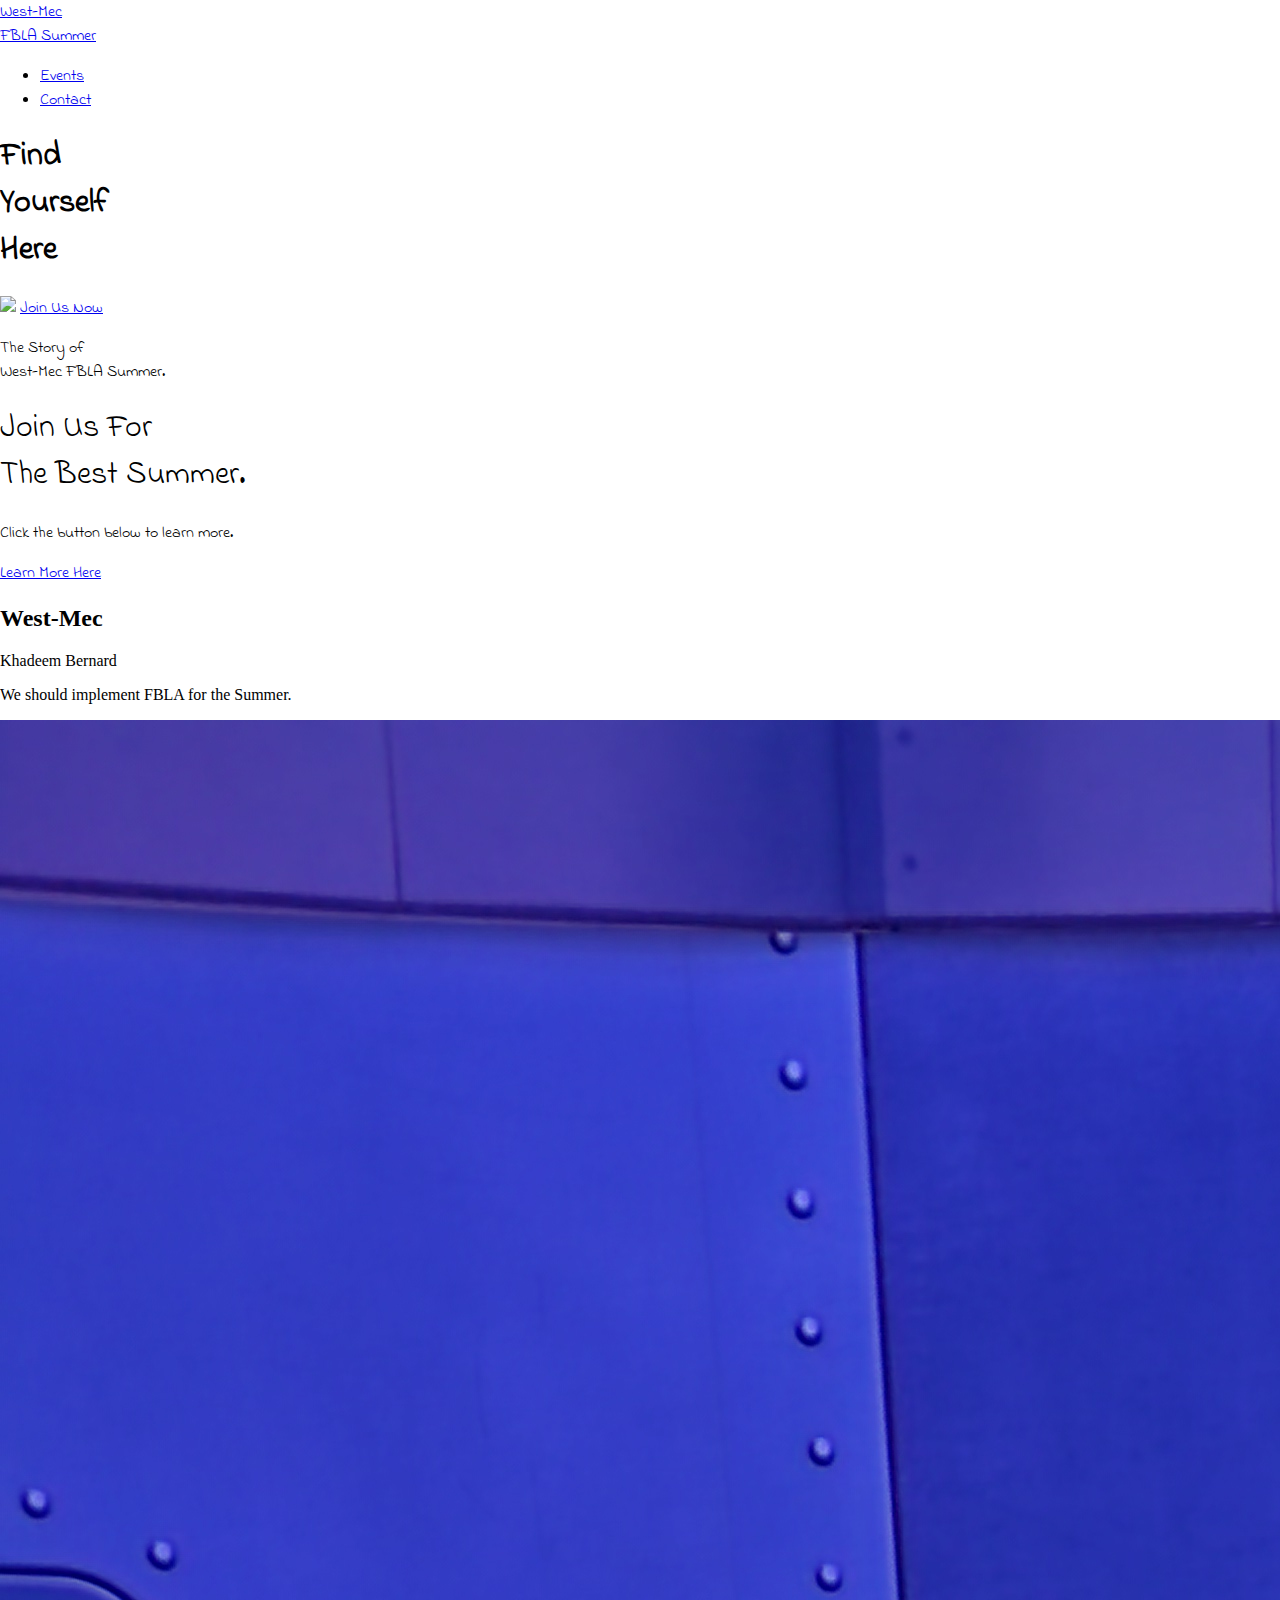
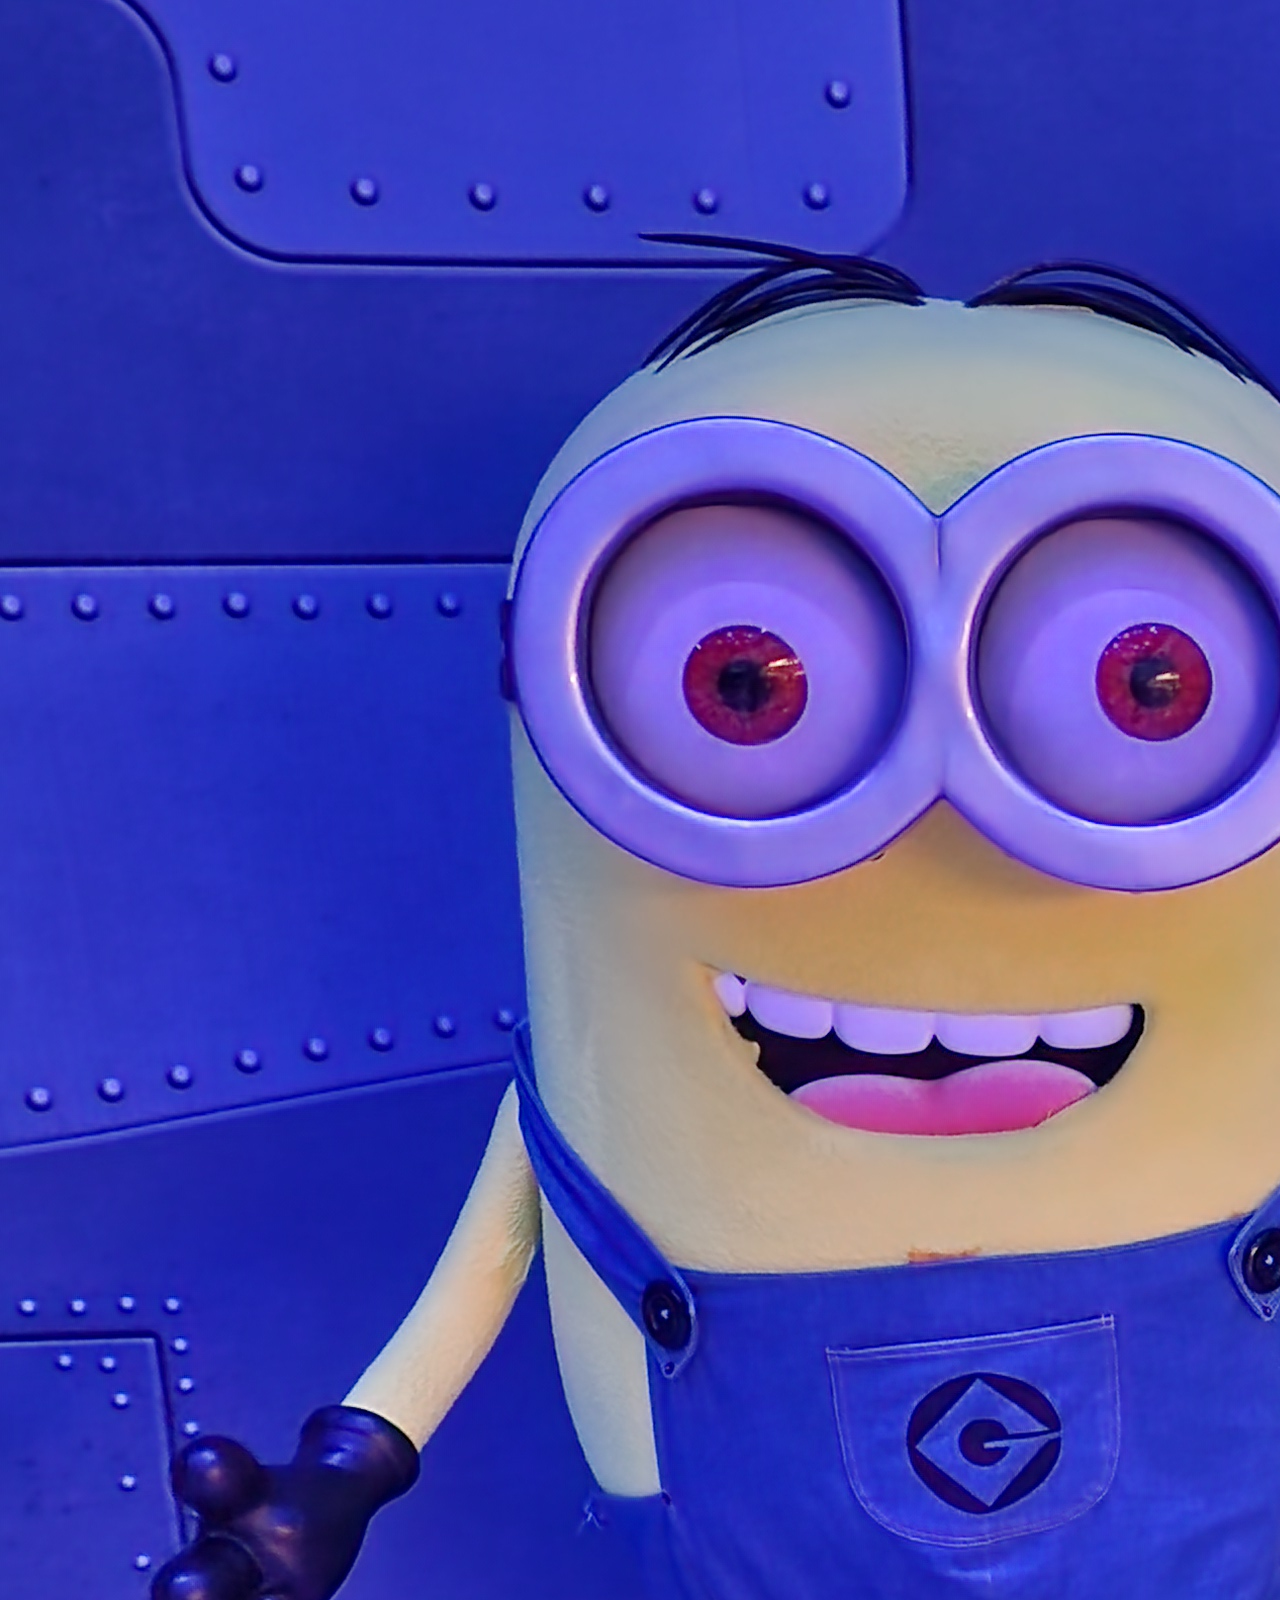
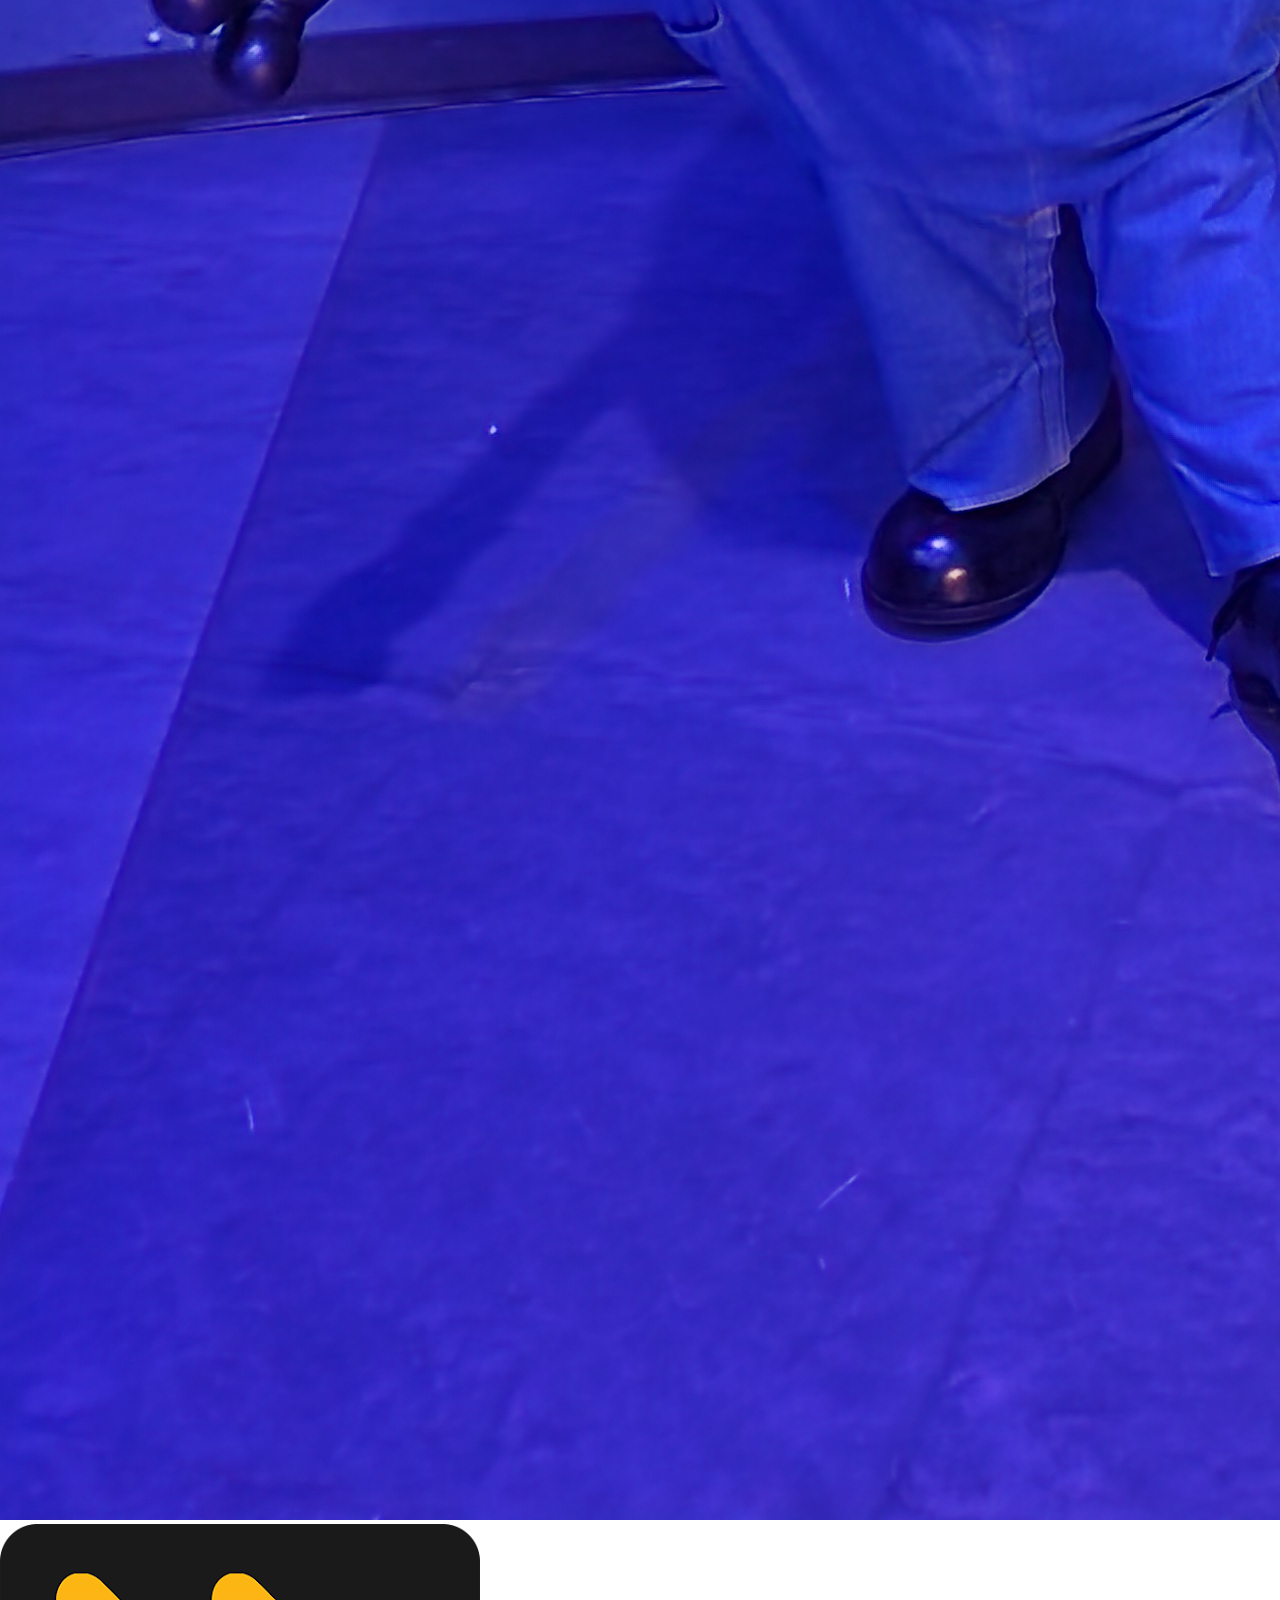
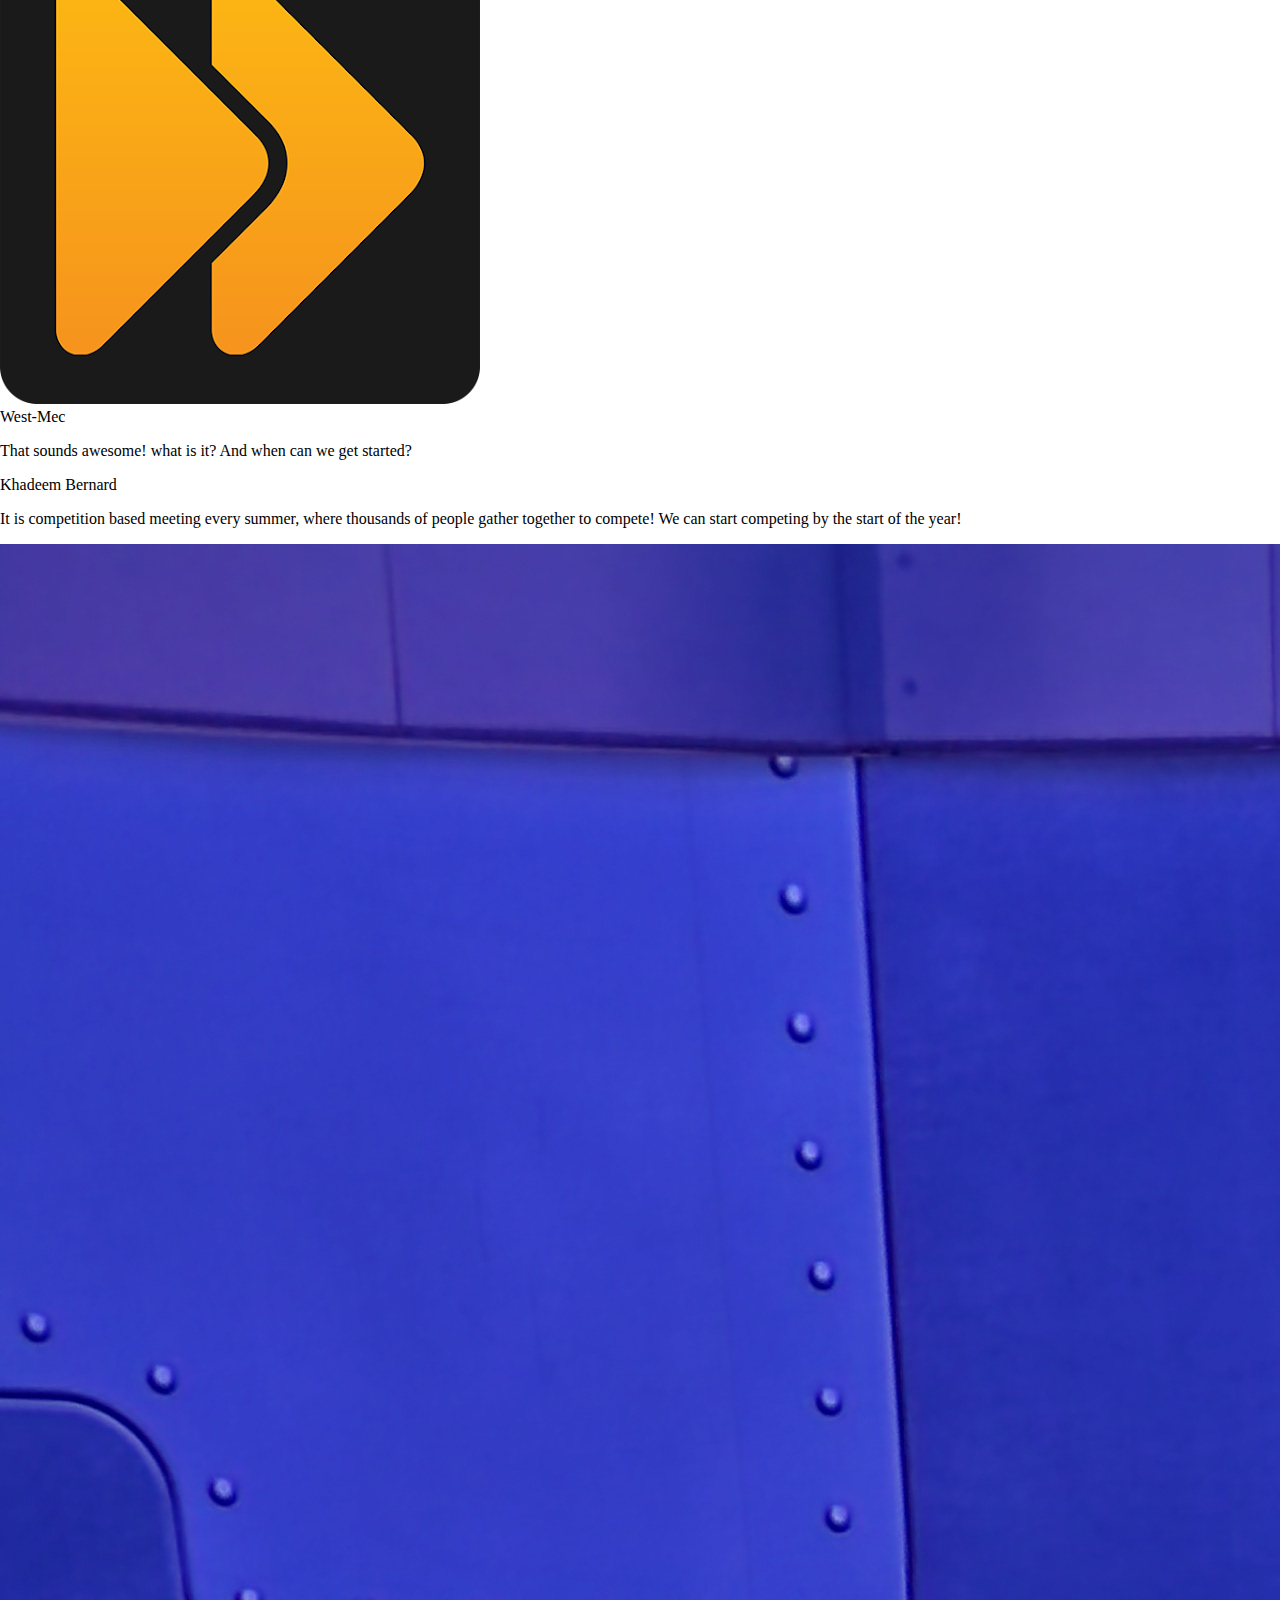
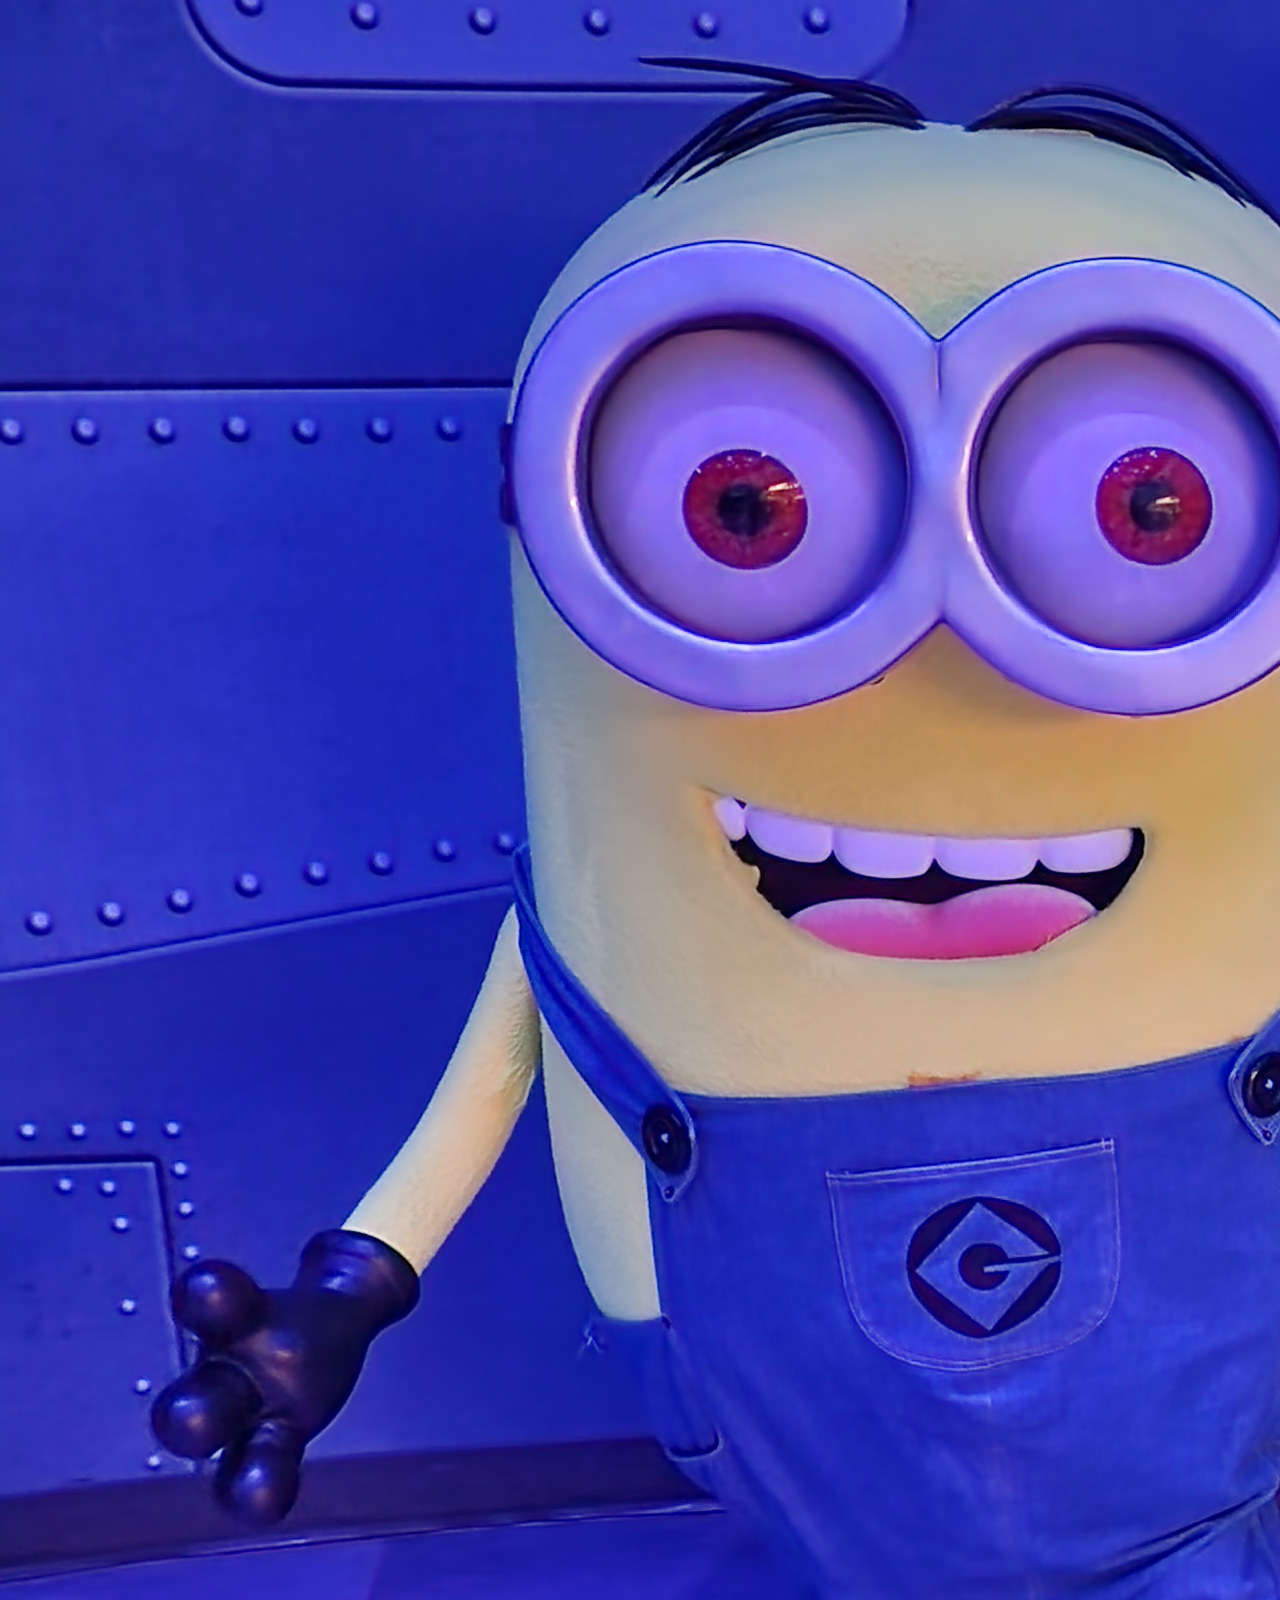
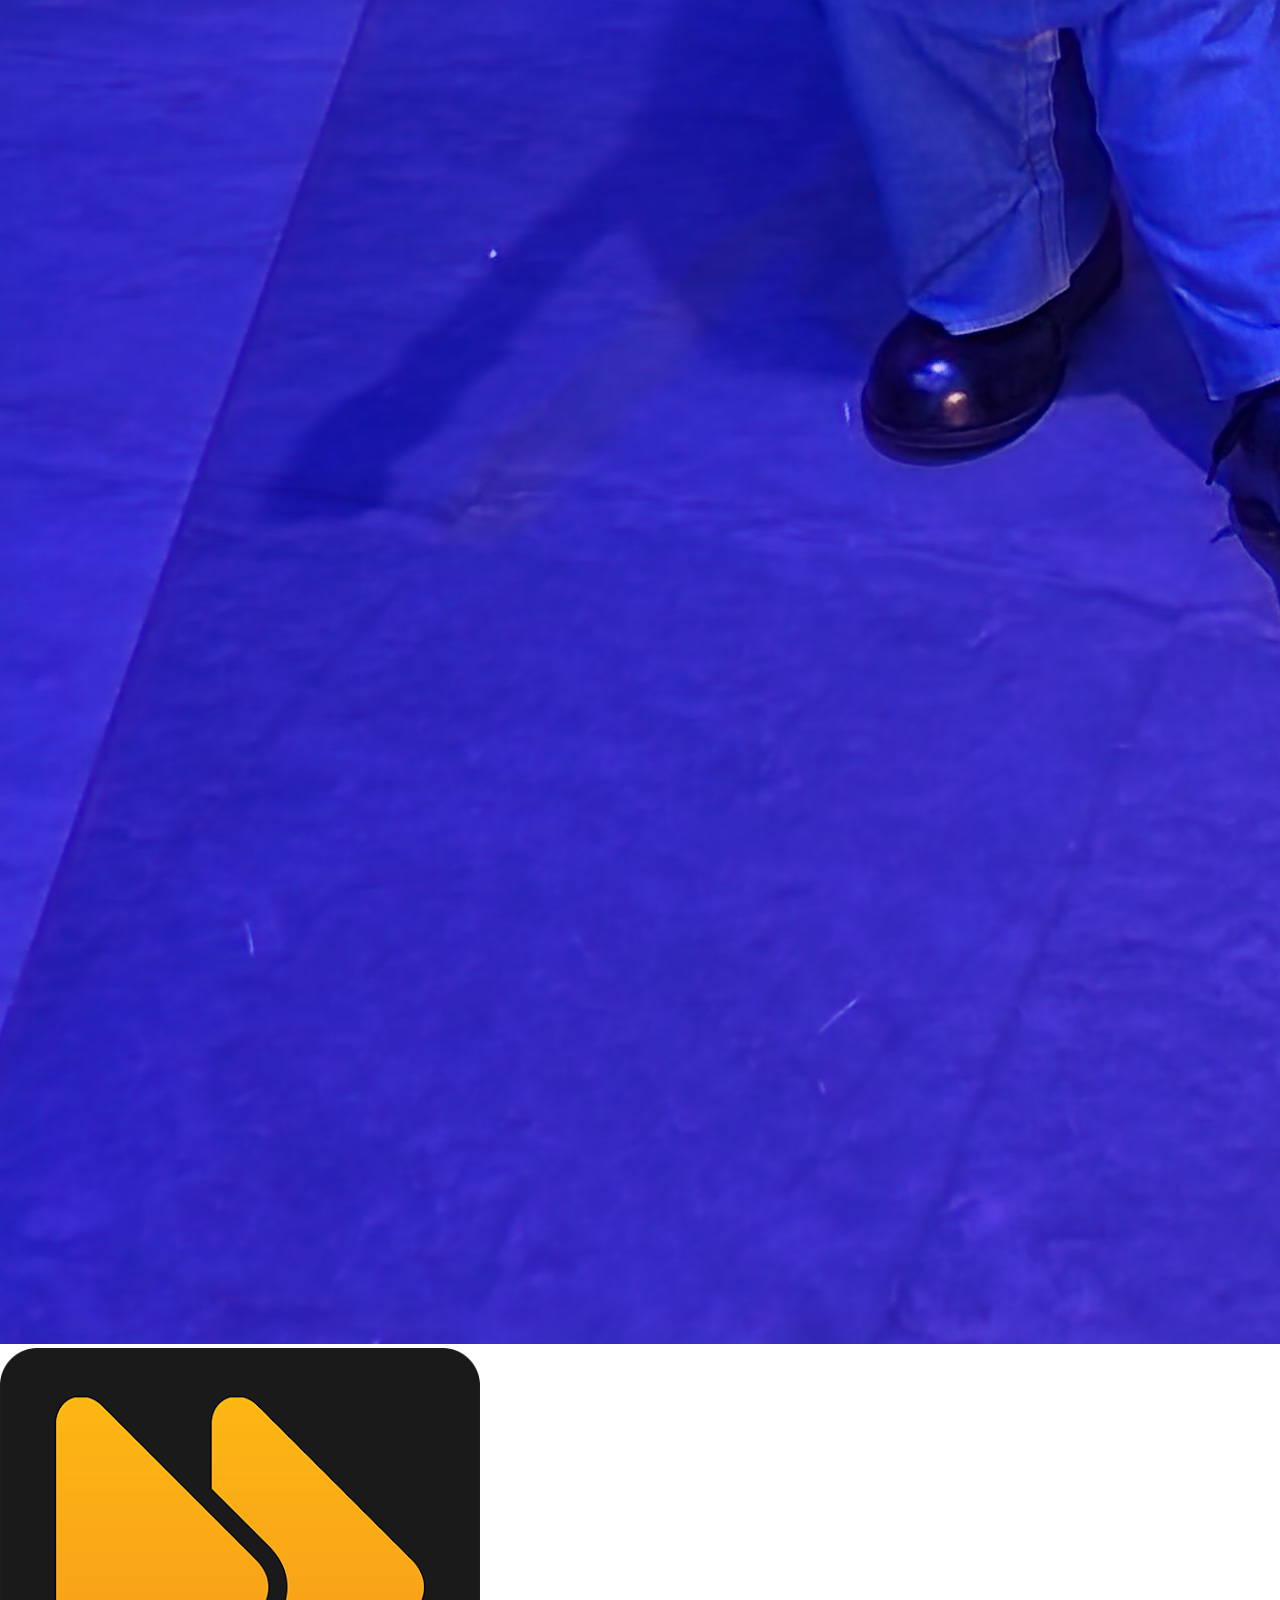
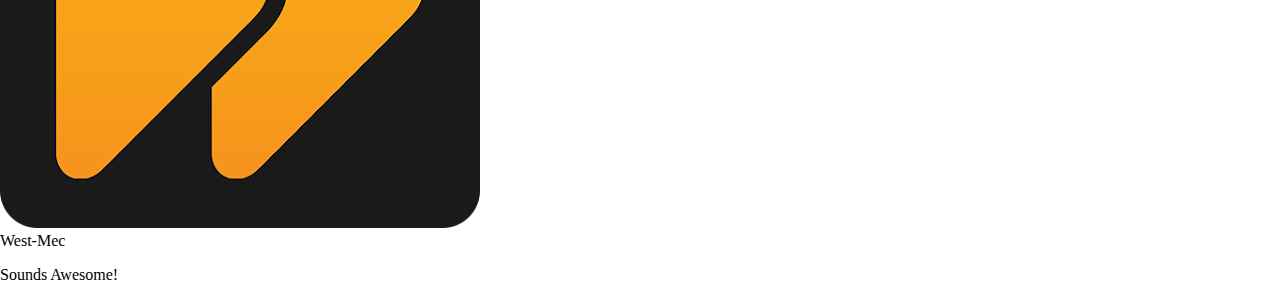
==== commit 018b19f2: "b" ====
--- a/index.html
+++ b/index.html
@@ -6,7 +6,7 @@
         <style>
           @import url('https://fonts.googleapis.com/css2?family=Indie+Flower&display=swap');
           </style>
-        <link rel="stylesheet" href="/CSS/index.css">
+        <link rel="stylesheet" href="./CSS/index.css">
         <script src="https://cdn.tailwindcss.com"></script>
         <title>Home</title>
 
@@ -27,7 +27,7 @@
 
     <article class="w-full h-screen Indie relative">
         <h1 class="text-white text-[5vw] font-thin leading-[1] py-[10vh] px-[11vw] z-[2] relative">Find<br>Yourself<br><span class="text-[black]">Here</span></h1>
-        <img src="/photos/Group.jpg" class="max-w-[60vw] w-[67vw] h-[70vh] absolute top-[10vh] left-1/2 transform -translate-x-1/2">
+        <img src="./photos/Group.jpg" class="max-w-[60vw] w-[67vw] h-[70vh] absolute top-[10vh] left-1/2 transform -translate-x-1/2">
         <a href="Contact.html" class="bg-[#E8C872] font-semibold text-[2vw] rounded-3xl px-[2vw] py-[2vh] left-[12vw] z-[2] relative">Join Us Now</a>
     </article>
     </div>
@@ -61,14 +61,14 @@
                        <p class="text-[2vh] font-normal py-1">We should implement FBLA for the Summer.</p>
                     </div>
                     <div>
-                        <img class="w-[7vh] h-[7vh] rounded-full mx-[1vw]" src="/photos/Bernard.jpg">
+                        <img class="w-[7vh] h-[7vh] rounded-full mx-[1vw]" src="./photos/Bernard.jpg">
                     </div>
                 </div>
                  
 
 
                 <div class="flex items-start gap-2.5">
-                    <img class="w-[7vh] h-[7vh] rounded-full mx-[1vw]" src="/photos/WestMec.webp">
+                    <img class="w-[7vh] h-[7vh] rounded-full mx-[1vw]" src="./photos/WestMec.webp">
                     <div class="flex flex-col h-[13vh] w-[25vw] leading-1.5 p-2 text-white rounded rounded-tl-lg rounded-br-lg bg-gray-700 dark:text-gray-200 mt-[2vh]">
                         <div class="flex items-center space-x-2 rtl:space-x-reverse">
                           <span class="text-[2vh] font-semibold text-white dark:text-white">West-Mec</span>
@@ -88,13 +88,13 @@
                        <p class="text-[2vh] font-normal py-1">It is competition based meeting every summer, where thousands of people gather together to compete! We can start competing by the start of the year! </p>
                     </div>
                     <div>
-                        <img class="w-[7vh] h-[7vh] rounded-full mx-[1vw]" src="/photos/Bernard.jpg">
+                        <img class="w-[7vh] h-[7vh] rounded-full mx-[1vw]" src="./photos/Bernard.jpg">
                     </div>
                 </div>
 
                 
                 <div class="flex items-start gap-2.5">
-                    <img class="w-[7vh] h-[7vh] rounded-full mx-[1vw]" src="/photos/WestMec.webp">
+                    <img class="w-[7vh] h-[7vh] rounded-full mx-[1vw]" src="./photos/WestMec.webp">
                     <div class="flex flex-col h-[10vh] w-[25vw] leading-1.5 p-2 text-white rounded rounded-tl-lg rounded-br-lg bg-gray-700 dark:text-gray-200 mt-[2vh]">
                         <div class="flex items-center space-x-2 rtl:space-x-reverse">
                           <span class="text-[2vh] font-semibold text-white dark:text-white">West-Mec</span>
@@ -111,4 +111,4 @@
 
     
 </body>
-</html>+</html>
--- a/CSS/index.css
+++ b/CSS/index.css
@@ -5,7 +5,7 @@
 }
 
 .Background {
-  background-image: url("/photos/beach-5531919.jpg");
+  background-image: url("./photos/beach-5531919.jpg");
   background-size: cover;
   background-repeat: no-repeat;
   background-position: center;
